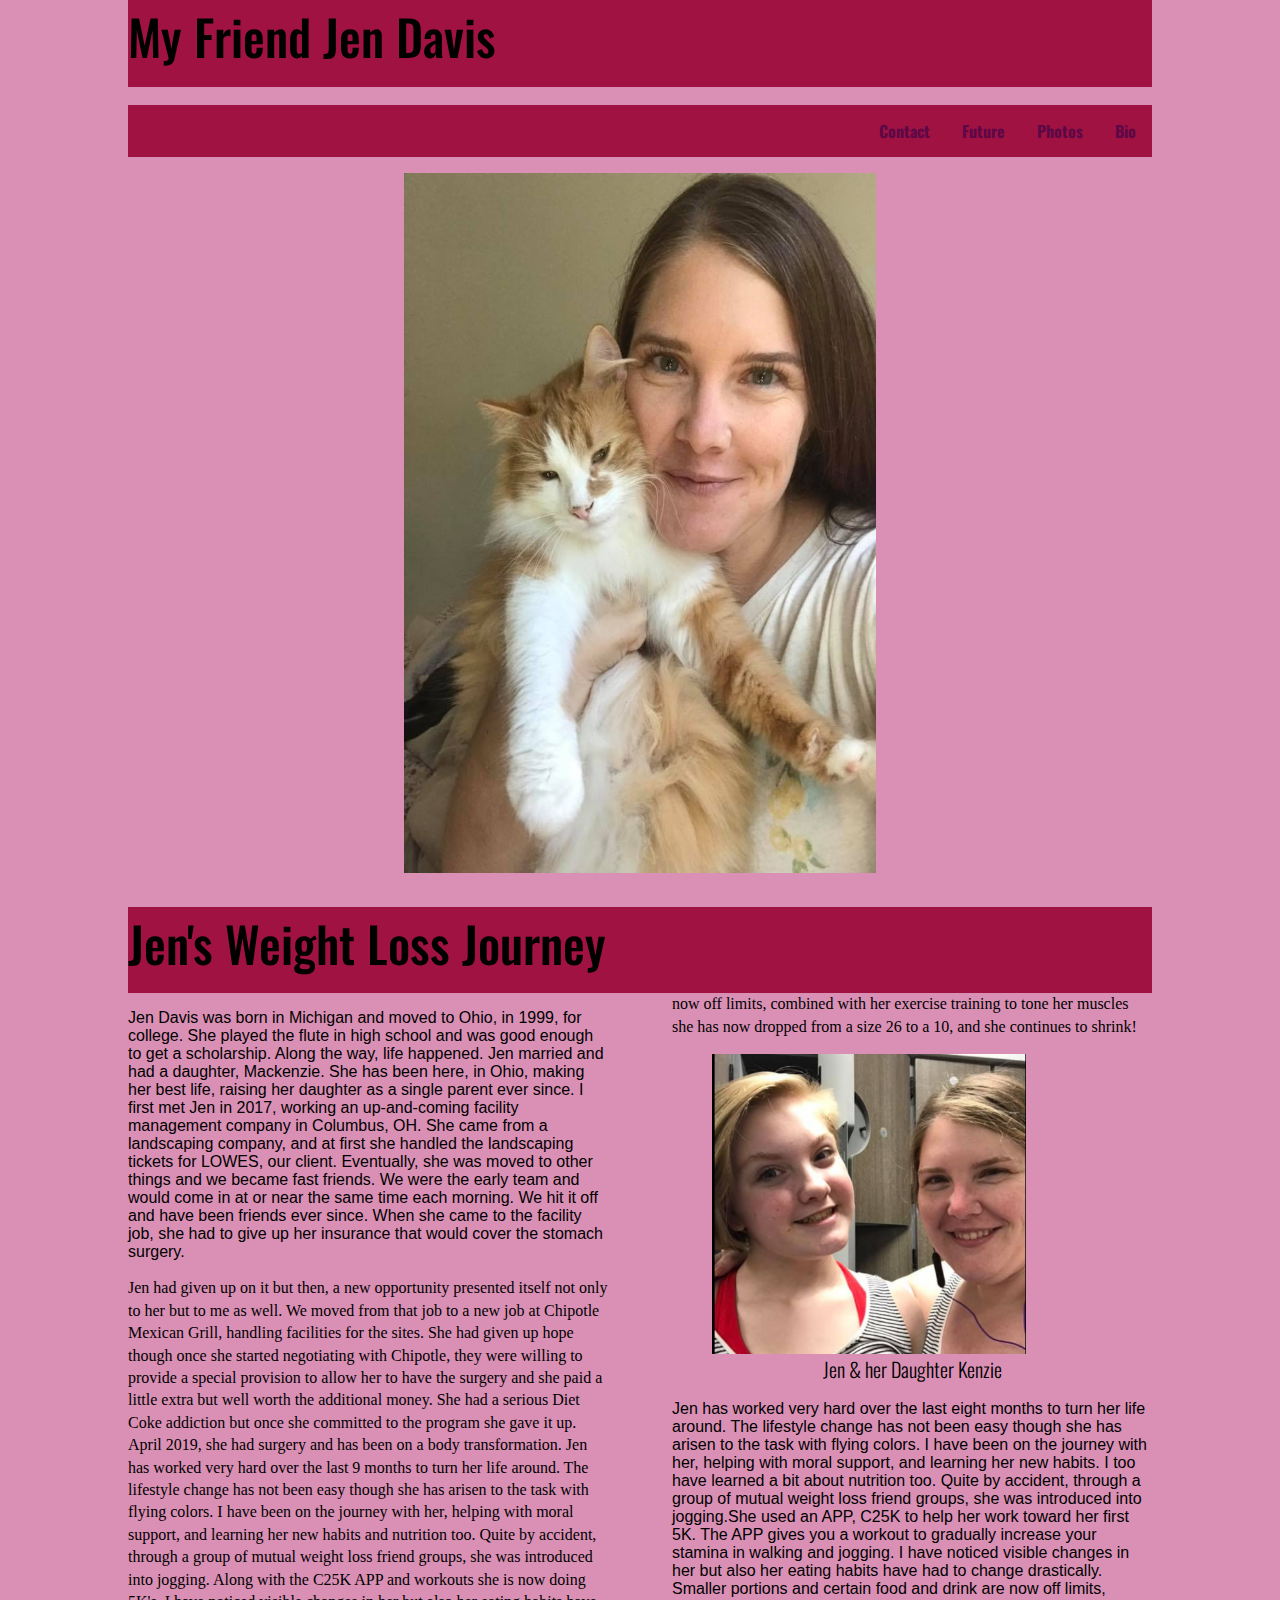
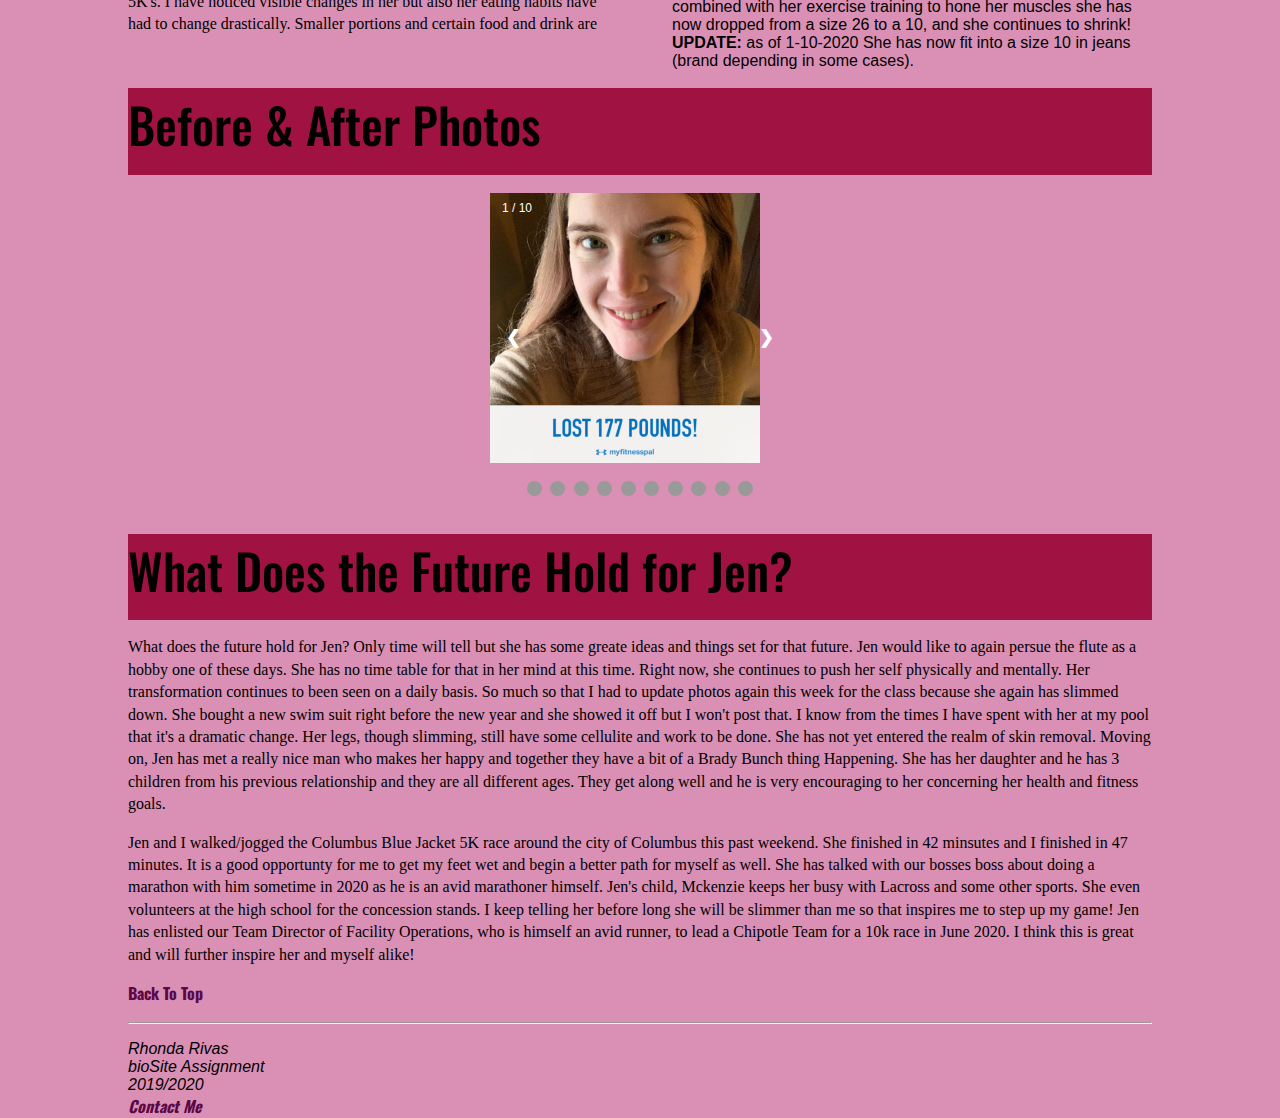
==== index.html @ 6d68bc7c "Update index.html" ====
<!DOCTYPE HTML>
<html lang="en-us">
<head>
<title>Jen Davis' Weight Loss Story</title>
<style>
      * {box-sizing: border-box}
      body {
      font-family: Verdana, sans-serif; 
      margin:0
      }
      .mySlides {display: none}
      img {vertical-align: middle;}
      .slideshow-container {
      max-width: 300px;
      position: relative;
      margin: auto;
      }
      /* Next & previous buttons */
      .prev, .next {
      cursor: pointer;
      position: absolute;
      top: 50%;
      width: auto;
      padding: 16px;
      margin-top: -22px;
      color: white;
      font-weight: bold;
      font-size: 18px;
      transition: 0.6s ease;
      border-radius: 0 3px 3px 0;
      user-select: none;
      }
      /* Position the "next button" to the right */
      .next {
      right: 0;
      border-radius: 3px 0 0 3px;
      }
      /* On hover, add a black background color with a little bit see-through */
      .prev:hover, .next:hover {
      background-color: rgba(0,0,0,0.8);
      }
      /* Caption text */
      .text {
      color: #ffffff;
      font-size: 15px;
      padding: 8px 12px;
      position: absolute;
      bottom: 8px;
      width: 100%;
      text-align: center;
      }
      /* Number text (1/3 etc) */
      .numbertext {
      color: #ffffff;
      font-size: 12px;
      padding: 8px 12px;
      position: absolute;
      top: 0;
      }
      /* The dots/bullets/indicators */
      .dot {
      cursor: pointer;
      height: 15px;
      width: 15px;
      margin: 0 2px;
      background-color: #999999;
      border-radius: 50%;
      display: inline-block;
      transition: background-color 2.6s ease;
      }
      .active, .dot:hover {
      background-color: #111111;
      }
      /* Fading animation */
      .fade {
      -webkit-animation-name: fade;
      -webkit-animation-duration: 5.0s;
      animation-name: fade;
      animation-duration: 3.0s;
      }
      @-webkit-keyframes fade {
      from {opacity: .4} 
      to {opacity: 1}
      }
      @keyframes fade {
      from {opacity: .4} 
      to {opacity: 1}
      }
      /* On smaller screens, decrease text size */
      @media only screen and (max-width: 300px) {
      .prev, .next,.text {font-size: 11px}
      }
ul {
  list-style-type: none;
  margin: 0;
  padding: 0;
  overflow: hidden;
  background-color: rgb(160, 18,65);
}

li {
  float: right;
}

li a {
  display: block;
  color: white;
  text-align: center;
  padding: 14px 16px;
  text-decoration: none;
}

li a:hover {
  background-color: rgb(218,144,181);
}
<ul>
  <li><a href="#intro">Bio</a></li>
  <li><a href="#photos">Photos</a></li>
  <li><a href="#future">Future</a></li>
  <li><a href="#contact">Contact</a></li>
</ul>
    </style>
<meta name="description"
content="Learning about Jen Davis" />
<meta name="keywords"
content="class project, my friend Jen Davis, weight loss journey" />
<meta name="robots"
content="nofollow" />
<meta name="author"
content="Rhonda Rivas" />
<link rel="stylesheet" href="style.css">
<link href="https://fonts.googleapis.com/css?family=Nanum+Gothic|Oswald|Quattrocento+Sans&display=swap" rel="stylesheet">
</head>
</body>
<div id="top">
	<div class="wrapper">
		<header>
	<h2>My Friend Jen Davis</h2>
	<br>
<ul>
  <li><a href="#intro">Bio</a></li>
  <li><a href="#photos">Photos</a></li>
  <li><a href="#future">Future</a></li>
  <li><a href="#contact">Contact</a></li>
</ul>
    <figure><img src="https://rhondarivas.github.io/biosite/jencat.jpg" alt="Jen and her cat Duncan" class="center" height="700">
		<br />
		</figure>
	<div id="intro">
	<p class="intro">
		<header>
			<h2>Jen's Weight Loss Journey</h2>			
		</header>
		<article>
			<p class="first"></p>
			Jen Davis was born in Michigan and moved to Ohio, in 1999, for college. 
She played the flute in high school and was good enough to get a scholarship. 
Along the way, life happened. Jen married and had a daughter, Mackenzie.
She has been here, in Ohio, making her best life, raising her daughter as a single parent ever since.
I first met Jen in 2017, working an up-and-coming facility management company in Columbus, OH. 
She came from a landscaping company, and at first she handled the landscaping tickets for LOWES, our client. 
Eventually, she was moved to other things and we became fast friends. 
We were the early team and would come in at or near the same time each morning. 
We hit it off and have been friends ever since. When she came to the facility job, she had to give up her insurance 
that would cover the stomach surgery.
</p>
<p>
Jen had given up on it but then, a new opportunity presented itself not only to her but to me as well.
We moved from that job to a new job at Chipotle Mexican Grill, handling facilities for the sites. 
She had given up hope though once she started negotiating with Chipotle, they were willing to provide a special provision to 
allow her to have the surgery and she paid a little extra but well worth the additional money. 
She had a serious Diet Coke addiction but once she committed to the program she gave it up. 
April 2019, she had surgery and has been on a body transformation. Jen has worked very hard over the last 9 months to turn her
life around. The lifestyle change has not been easy though she has
arisen to the task with flying colors. I have been on the journey with her, helping with moral support, 
and learning her new habits and nutrition too. Quite by accident, through a group of mutual weight loss
friend groups, she was introduced into jogging. Along with the C25K  APP and workouts she is now doing 5K's. 
I have noticed visible changes in her but also her eating habits have had to change drastically. 
Smaller portions and certain food and drink are now off limits, combined with her exercise training to tone her muscles 
she has now dropped from a size 26 to a 10, and she continues to shrink!

			<p></p>
			<p></p>
			<p></p>
			<figure><img src="https://rhondarivas.github.io/biosite/jenandkenzie.png" alt="Jen &amp; her daughter Kenzie" height="300" />
				<br />
				<figcaption>Jen &amp; her Daughter Kenzie</figcaption>
			</figure>
			Jen has worked very hard over the last eight months to turn her life around. The lifestyle change has not been easy though she has arisen to the task with flying colors. I have been on the journey with her, helping with moral support, and learning her new habits.
			I too have learned a bit about nutrition too. Quite by accident, through a group of mutual weight loss friend groups, she was introduced into jogging.She used an APP, C25K to help her work toward her first 5K. The APP gives you a workout to gradually increase your stamina in walking and jogging. I have noticed visible changes in her but also her eating habits have had to change drastically. 
			Smaller portions and certain food and drink are now off limits, combined with her exercise training to hone her muscles she has now dropped from a size 26 to a 10, and she continues to shrink! <b>UPDATE:</b> as of 1-10-2020 She has now fit into a size 10 in jeans (brand depending in some cases). 
			</article>
			<br>
<header>
<div id="photos">
	<h3>Before &amp; After Photos</h3>
</header>
<br>
 <div class="slideshow-container">
      <div class="mySlides fade">
        <div class="numbertext">1 / 10</div>
        <img src="https://rhondarivas.github.io/biosite/JenJan177.jpg" style="width:90%">
        <div class="text"></div>
      </div>
      <div class="mySlides fade">
        <div class="numbertext">2 / 10</div>
        <img src="https://rhondarivas.github.io/biosite/JenJan5.jpg" style="width:90%">
      </div>
      <div class="mySlides fade">
        <div class="numbertext">3 / 10</div>
        <img src="https://rhondarivas.github.io/biosite/JenJansize10.jpg" style="width:90%">
      </div>
<div class="mySlides fade">
        <div class="numbertext">4 / 10</div>
        <img src="https://rhondarivas.github.io/biosite/jen-latejan19.jpg" style="width:90%">
      </div>
<div class="mySlides fade">
        <div class="numbertext">5 / 10</div>
        <img src="https://rhondarivas.github.io/biosite/jen1yr.jpg" style="width:90%">
      </div>
<div class="mySlides fade">
        <div class="numbertext">6 / 10</div>
        <img src="https://rhondarivas.github.io/biosite/jenjeans.jpg" style="width:90%">
      </div>
<div class="mySlides fade">
        <div class="numbertext">7 / 10</div>
        <img src="https://rhondarivas.github.io/biosite/jenpumpkin.jpg" style="width:90%">
      </div>
<div class="mySlides fade">
        <div class="numbertext">8 / 10</div>
        <img src="https://rhondarivas.github.io/biosite/jenslimdown.jpg" style="width:90%">
      </div>
	  <div class="mySlides fade">
        <div class="numbertext">9 / 10</div>
        <img src="https://rhondarivas.github.io/biosite/cbj5k.jpg" style="width:90%">
	</div>
	<div class="mySlides fade">
        <div class="numbertext">10 / 10</div>
        <img src="https://rhondarivas.github.io/biosite/cbj5k2.jpg" style="width:90%">
	</div>
      <a class="prev" onclick="plusSlides(-1)">&#10094;</a>
      <a class="next" onclick="plusSlides(1)">&#10095;</a>
    </div>
    <br>
    <div style="text-align:center">
      <span class="dot" onclick="currentSlide(1)"></span> 
      <span class="dot" onclick="currentSlide(2)"></span> 
      <span class="dot" onclick="currentSlide(3)"></span>
      <span class="dot" onclick="currentSlide(4)"></span>
      <span class="dot" onclick="currentSlide(5)"></span>
      <span class="dot" onclick="currentSlide(6)"></span>
      <span class="dot" onclick="currentSlide(7)"></span>
      <span class="dot" onclick="currentSlide(8)"></span>
	  <span class="dot" onclick="currentSlide(9)"></span>
	  <span class="dot" onclick="currentSlide(10)"></span>
    </div>
    <script>
      var slideIndex = 0;
      showSlides();
      
      function showSlides() {
        var i;
        var slides = document.getElementsByClassName("mySlides");
        for (i = 0; i < slides.length; i++) {
          slides[i].style.display = "none"; 
        }
        slideIndex++;
        if (slideIndex > slides.length) {slideIndex = 1} 
        slides[slideIndex-1].style.display = "block"; 
        setTimeout(showSlides, 2000); // Change image every 4.5 seconds
      }
    </script>
<br>
	<p></p>
	<p></p>
<div id="future">
	<header>
		<h2>What Does the Future Hold for Jen?</h2>
	</header>
</p>
<p>What does the future hold for Jen? Only time will tell but she has some greate ideas and things set for that future. 
Jen would like to again persue the flute as a hobby one of these days. She has no time table for that in her mind at this time. 
Right now, she continues to push her self physically and mentally. Her transformation continues to been seen on a daily basis.
So much so that I had to update photos again this week for the class because she again has slimmed down. 
She bought a new swim suit right before the new year and she showed it off but I won't post that. 
I know from the times I have spent with her at my pool that it's a dramatic change. 
Her legs, though slimming, still have some cellulite and work to be done. 
She has not yet entered the realm of skin removal. 
Moving on, Jen has met a really nice man who makes her happy and together they have a bit of a Brady Bunch thing Happening. 
She has her daughter and he has 3 children from his previous relationship and they are all different ages. 
They get along well and he is very encouraging to her concerning her health and fitness goals.</p>
<p>Jen and I walked/jogged the Columbus Blue Jacket 5K race around the city of Columbus this past weekend. 
She finished in 42 minsutes and I finished in 47 minutes.
	</ br>	
It is a good opportunty for me to get my feet wet and begin a better path for myself as well. 
She has talked with our bosses boss about doing a marathon with him sometime in 2020 as he is an avid marathoner himself. 
Jen's child, Mckenzie keeps her busy with Lacross and some other sports. 
She even volunteers at the high school for the concession stands. 
I keep telling her before long she will be slimmer than me so that inspires me to step up my game! 
Jen has enlisted our Team Director of Facility Operations, who is himself an avid runner, to lead a Chipotle Team for a 10k race in June 2020. 
I think this is great and will further inspire her and myself alike!<p>
	<a href="#top">Back To Top</a>
<div id="contact">
   <hr>
		<p></p>
		<p></p>
   <footer>
	<address>
		Rhonda Rivas <br>
		bioSite Assignment<br>
		2019/2020<br>
		
		<a href="mailto:rhrivas@my365.bellevue.edu">Contact Me</a>
		</address>
   </footer>
  </body>

  </html>
---- style.css ----
html {
  font-size: 16px;
}

body {
  background-color: rgb(218, 144, 181);
  opacity: 100;
}

p {
  font-family: "Times New Roman", Georgia, 'Quattrocento', serif;
  font-weight: 400;
  line-height: 1.4em;
}

.center {
  display: block;
  margin-left: auto;
  margin-right: auto;
  width: 50%;
}
article {
  column-count: 2;
  column-width: 300px;
  column-gap: 4em;
}

h1 {
  font-family: 'Oswald', Verdana, Arial, sans-serif;
  font-weight: 700;
  text-transform: uppercase;
  font-size: 4.815em;
  padding-bottom: .5em;
  margin: 0px;
  background-color: rgb(160, 18, 65);
}
h2 {
  font-family: 'Oswald', Verdana, Arial, sans-serif;
  font-weight: 500;
  font-size: 3.052em;
  padding-bottom: .3em;
  margin: 0px;
  background-color: rgba(160, 18, 65);
}
h3 {
  font-family: 'Oswald', Verdana, Arial, sans-serif;
  font-weight: 500;
  font-size: 3.052em;
  padding-bottom: .3em;
  margin: 0px;
  background-color: rgba(160, 18, 65);
}

img.align-left {
  float: left;
  margin-left: 8px;}
}
address {
  font-family: "Times New Roman", Georgia, 'Quattrocento', serif;
  font-size: .8em;
}

a {
  padding-top: .5em;
  font-weight: bold;
  font-size: 1em;
}

/* unvisited link */
a:link {
  color: rgb(92, 8, 71);
}

/* visited link */
a:visited {
  color: black;
}

/* mouse over link */
a:hover {
  color: white;
}

/* selected link */
a:active {
  color: blue;
}

a {
  font-family: 'Oswald', Verdana, Arial, sans-serif;
  text-decoration: none;
}

figcaption {
  font-family: 'Oswald', Verdana, Arial, sans-serif;
  font-weight: 300;
  font-size: 1.25em;
  text-align: center;
}
        /* style to set body of page */ 
        body { 
            width:80%;  
            margin:auto; 
        }
.gallery {
    width:80%;
    display:flex;
    flex-flow: row wrap;
  }
  .box {
    flex-basis: 30%;
    width: 50%;
    padding: 8px;
    margin: 8px;
    box-shadow: 1px 1px 10px 1px purple; 
}
.text {
    text-align:center;
    margin-top:5px;

}
.image:hover {
    border- 3px solid pink;
}
/* media query used here */
@media only screen and (max-width: 300px)
    .box 
    flex-basis: 80%;
    }
}
@media only screen and (max-width:300px)
    .box {
        flex-basis:40%;
    }
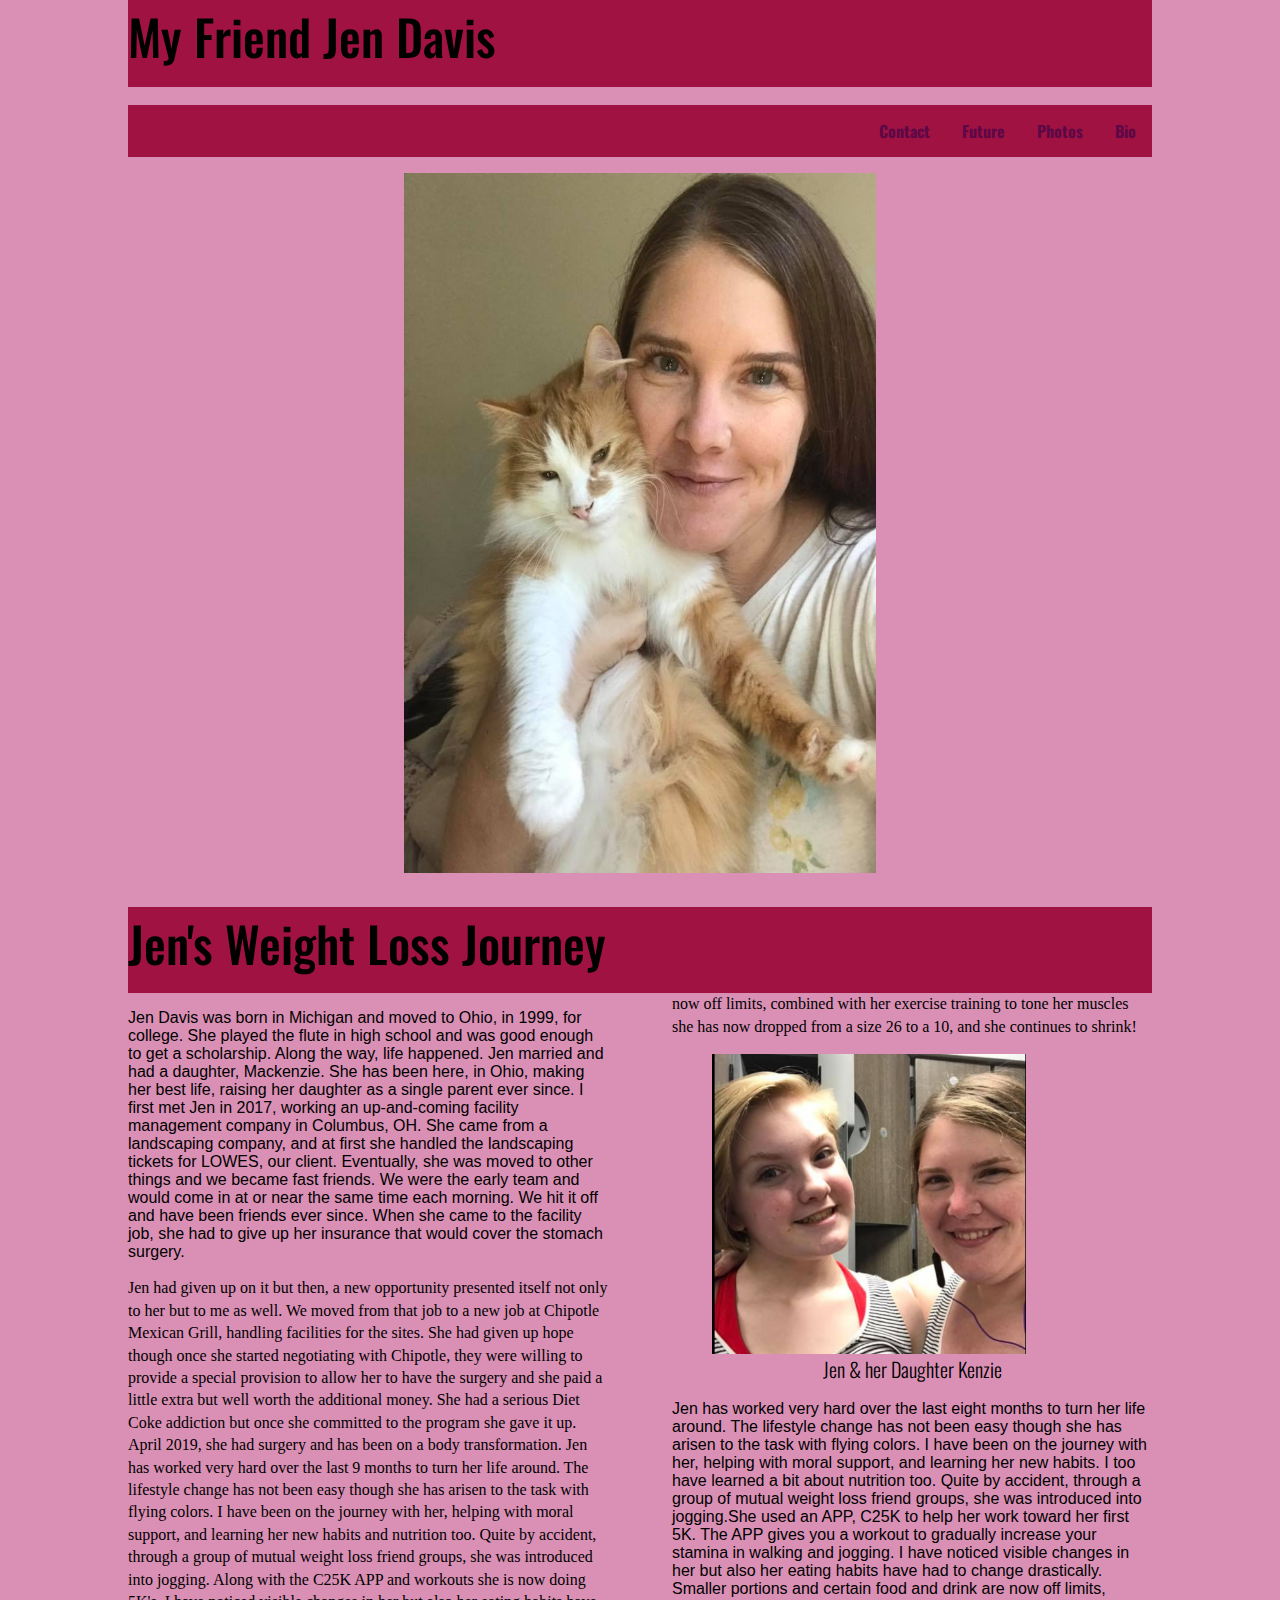
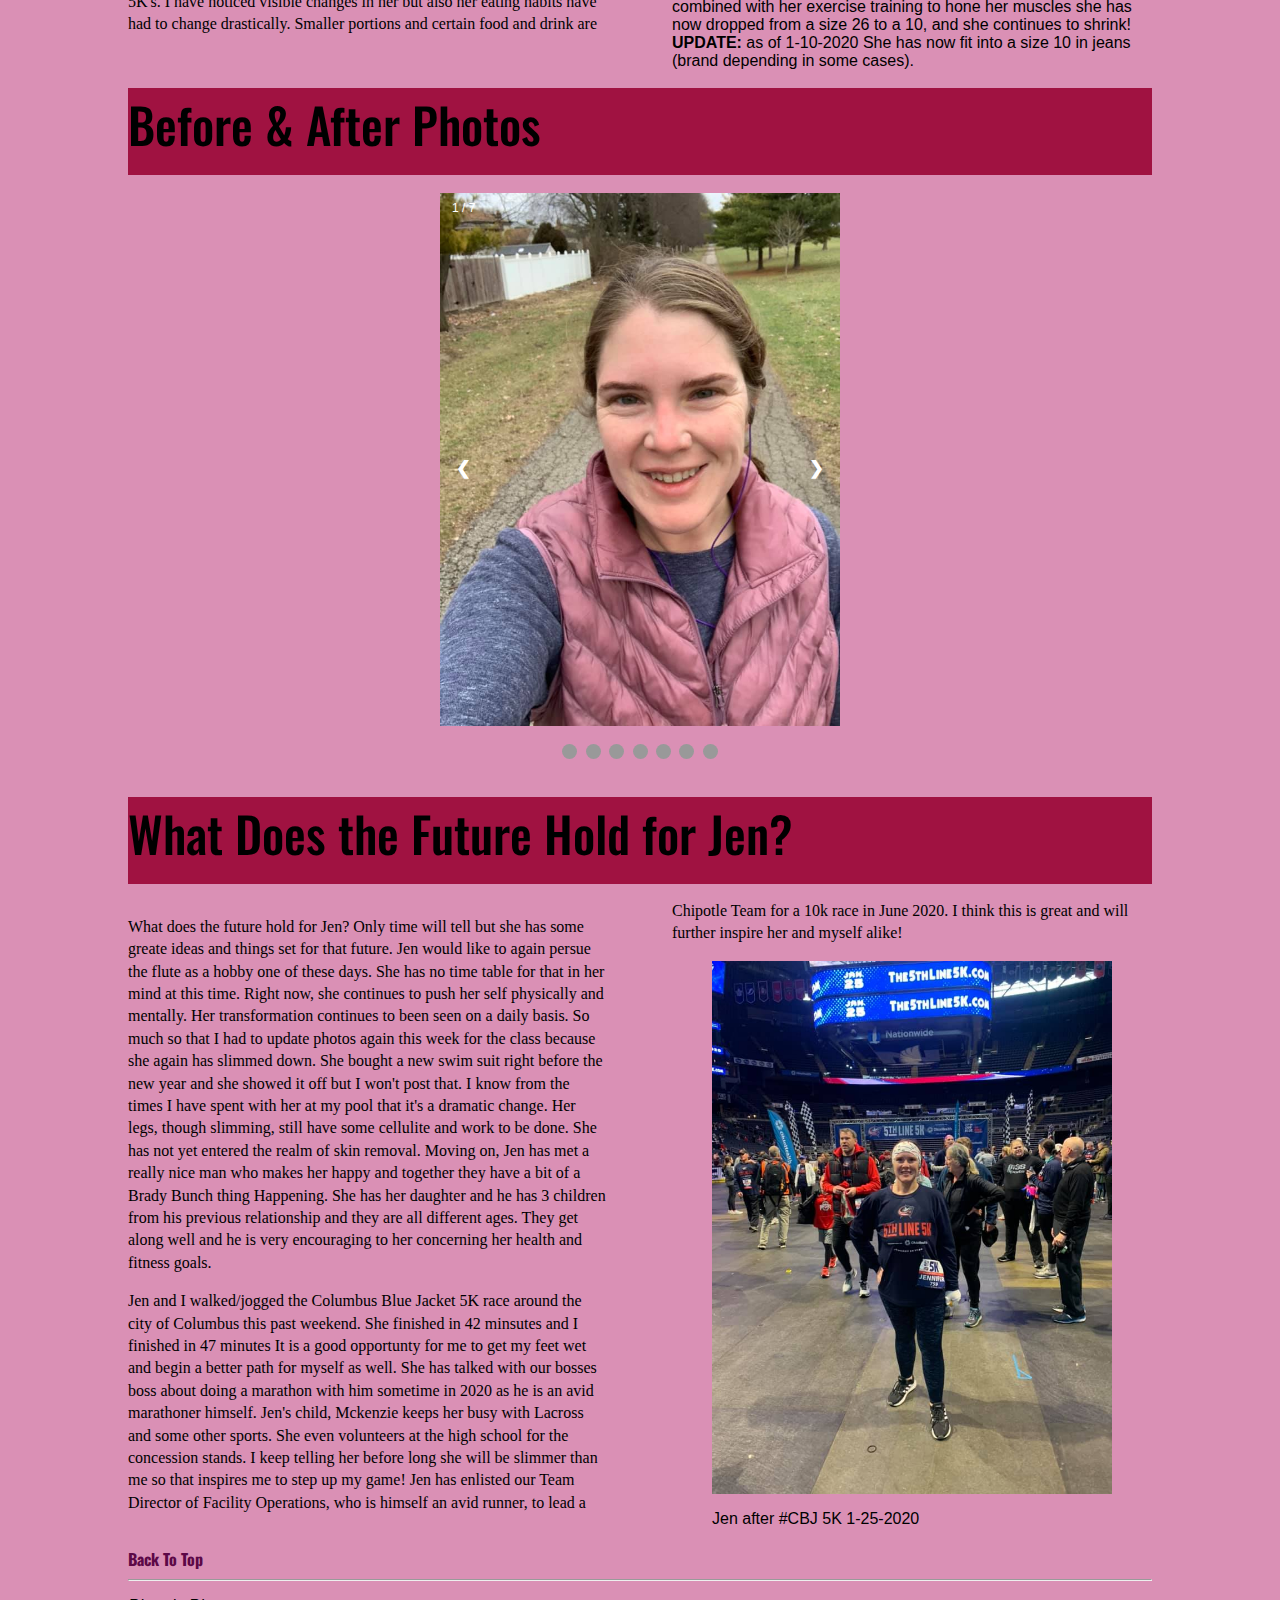
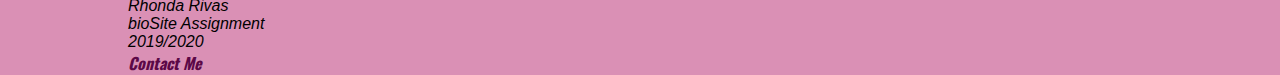
==== commit a0f5dd78: "Update index.html" ====
--- a/index.html
+++ b/index.html
@@ -11,7 +11,7 @@
       .mySlides {display: none}
       img {vertical-align: middle;}
       .slideshow-container {
-      max-width: 300px;
+      max-width: 400px;
       position: relative;
       margin: auto;
       }
@@ -74,9 +74,9 @@
       /* Fading animation */
       .fade {
       -webkit-animation-name: fade;
-      -webkit-animation-duration: 5.0s;
+      -webkit-animation-duration: 10.0s;
       animation-name: fade;
-      animation-duration: 3.0s;
+      animation-duration: 4.0s;
       }
       @-webkit-keyframes fade {
       from {opacity: .4} 
@@ -198,46 +198,34 @@
 <br>
  <div class="slideshow-container">
       <div class="mySlides fade">
-        <div class="numbertext">1 / 10</div>
-        <img src="https://rhondarivas.github.io/biosite/JenJan177.jpg" style="width:90%">
-        <div class="text"></div>
+        <div class="numbertext">1 / 7</div>
+        <img src="https://rhondarivas.github.io/biosite/JenJan5.jpg" style="width:100%">
       </div>
       <div class="mySlides fade">
-        <div class="numbertext">2 / 10</div>
-        <img src="https://rhondarivas.github.io/biosite/JenJan5.jpg" style="width:90%">
-      </div>
-      <div class="mySlides fade">
-        <div class="numbertext">3 / 10</div>
-        <img src="https://rhondarivas.github.io/biosite/JenJansize10.jpg" style="width:90%">
+        <div class="numbertext">2 / 7</div>
+        <img src="https://rhondarivas.github.io/biosite/JenJansize10.jpg" style="width:100%">
       </div>
 <div class="mySlides fade">
-        <div class="numbertext">4 / 10</div>
-        <img src="https://rhondarivas.github.io/biosite/jen-latejan19.jpg" style="width:90%">
+        <div class="numbertext">3 / 7</div>
+        <img src="https://rhondarivas.github.io/biosite/jen-latejan19.jpg" style="width:120%">
       </div>
 <div class="mySlides fade">
-        <div class="numbertext">5 / 10</div>
-        <img src="https://rhondarivas.github.io/biosite/jen1yr.jpg" style="width:90%">
+        <div class="numbertext">4 / 7</div>
+        <img src="https://rhondarivas.github.io/biosite/jen1yr.jpg" style="width:120%">
       </div>
 <div class="mySlides fade">
-        <div class="numbertext">6 / 10</div>
-        <img src="https://rhondarivas.github.io/biosite/jenjeans.jpg" style="width:90%">
+        <div class="numbertext">5 / 7</div>
+        <img src="https://rhondarivas.github.io/biosite/jenpumpkin.jpg" style="width:95%">
       </div>
 <div class="mySlides fade">
-        <div class="numbertext">7 / 10</div>
-        <img src="https://rhondarivas.github.io/biosite/jenpumpkin.jpg" style="width:90%">
-      </div>
-<div class="mySlides fade">
-        <div class="numbertext">8 / 10</div>
-        <img src="https://rhondarivas.github.io/biosite/jenslimdown.jpg" style="width:90%">
+        <div class="numbertext">6 / 7</div>
+        <img src="https://rhondarivas.github.io/biosite/jenslimdown.jpg" style="width:120%">
       </div>
 	  <div class="mySlides fade">
-        <div class="numbertext">9 / 10</div>
-        <img src="https://rhondarivas.github.io/biosite/cbj5k.jpg" style="width:90%">
+        <div class="numbertext">7 / 7</div>
+        <img src="https://rhondarivas.github.io/biosite/cbj5k.jpg" style="width:100%">
 	</div>
-	<div class="mySlides fade">
-        <div class="numbertext">10 / 10</div>
-        <img src="https://rhondarivas.github.io/biosite/cbj5k2.jpg" style="width:90%">
-	</div>
+	
       <a class="prev" onclick="plusSlides(-1)">&#10094;</a>
       <a class="next" onclick="plusSlides(1)">&#10095;</a>
     </div>
@@ -250,9 +238,8 @@
       <span class="dot" onclick="currentSlide(5)"></span>
       <span class="dot" onclick="currentSlide(6)"></span>
       <span class="dot" onclick="currentSlide(7)"></span>
-      <span class="dot" onclick="currentSlide(8)"></span>
-	  <span class="dot" onclick="currentSlide(9)"></span>
-	  <span class="dot" onclick="currentSlide(10)"></span>
+	  
+
     </div>
     <script>
       var slideIndex = 0;
@@ -278,7 +265,7 @@
 		<h2>What Does the Future Hold for Jen?</h2>
 	</header>
 </p>
-<p>What does the future hold for Jen? Only time will tell but she has some greate ideas and things set for that future. 
+<article><p>What does the future hold for Jen? Only time will tell but she has some greate ideas and things set for that future. 
 Jen would like to again persue the flute as a hobby one of these days. She has no time table for that in her mind at this time. 
 Right now, she continues to push her self physically and mentally. Her transformation continues to been seen on a daily basis.
 So much so that I had to update photos again this week for the class because she again has slimmed down. 
@@ -290,8 +277,7 @@
 She has her daughter and he has 3 children from his previous relationship and they are all different ages. 
 They get along well and he is very encouraging to her concerning her health and fitness goals.</p>
 <p>Jen and I walked/jogged the Columbus Blue Jacket 5K race around the city of Columbus this past weekend. 
-She finished in 42 minsutes and I finished in 47 minutes.
-	</ br>	
+She finished in 42 minsutes and I finished in 47 minutes	
 It is a good opportunty for me to get my feet wet and begin a better path for myself as well. 
 She has talked with our bosses boss about doing a marathon with him sometime in 2020 as he is an avid marathoner himself. 
 Jen's child, Mckenzie keeps her busy with Lacross and some other sports. 
@@ -299,6 +285,11 @@
 I keep telling her before long she will be slimmer than me so that inspires me to step up my game! 
 Jen has enlisted our Team Director of Facility Operations, who is himself an avid runner, to lead a Chipotle Team for a 10k race in June 2020. 
 I think this is great and will further inspire her and myself alike!<p>
+	
+	<figure><img src="https://rhondarivas.github.io/biosite/cbj5k2.jpg" width="400" /></figure>
+	<figure caption> Jen after #CBJ 5K 1-25-2020</figurecaption>
+	</article>
+		<br>
 	<a href="#top">Back To Top</a>
 <div id="contact">
    <hr>
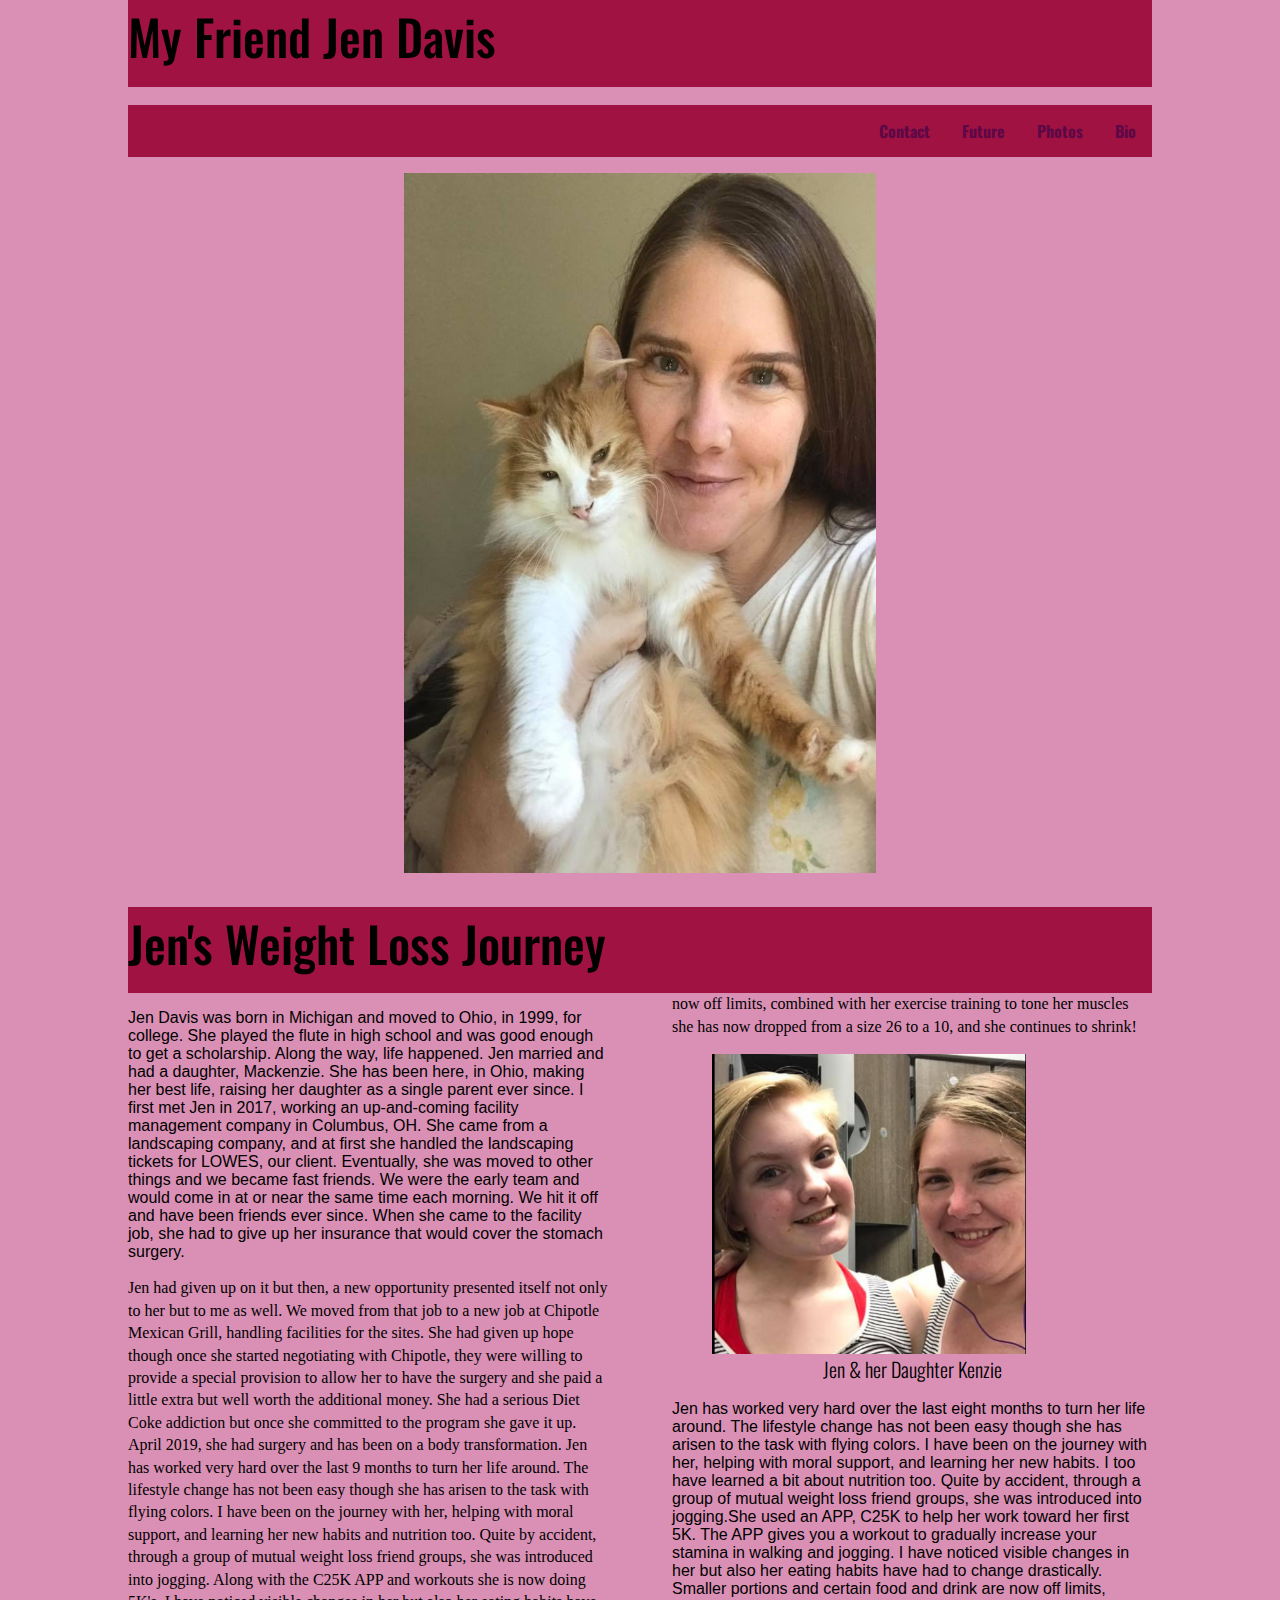
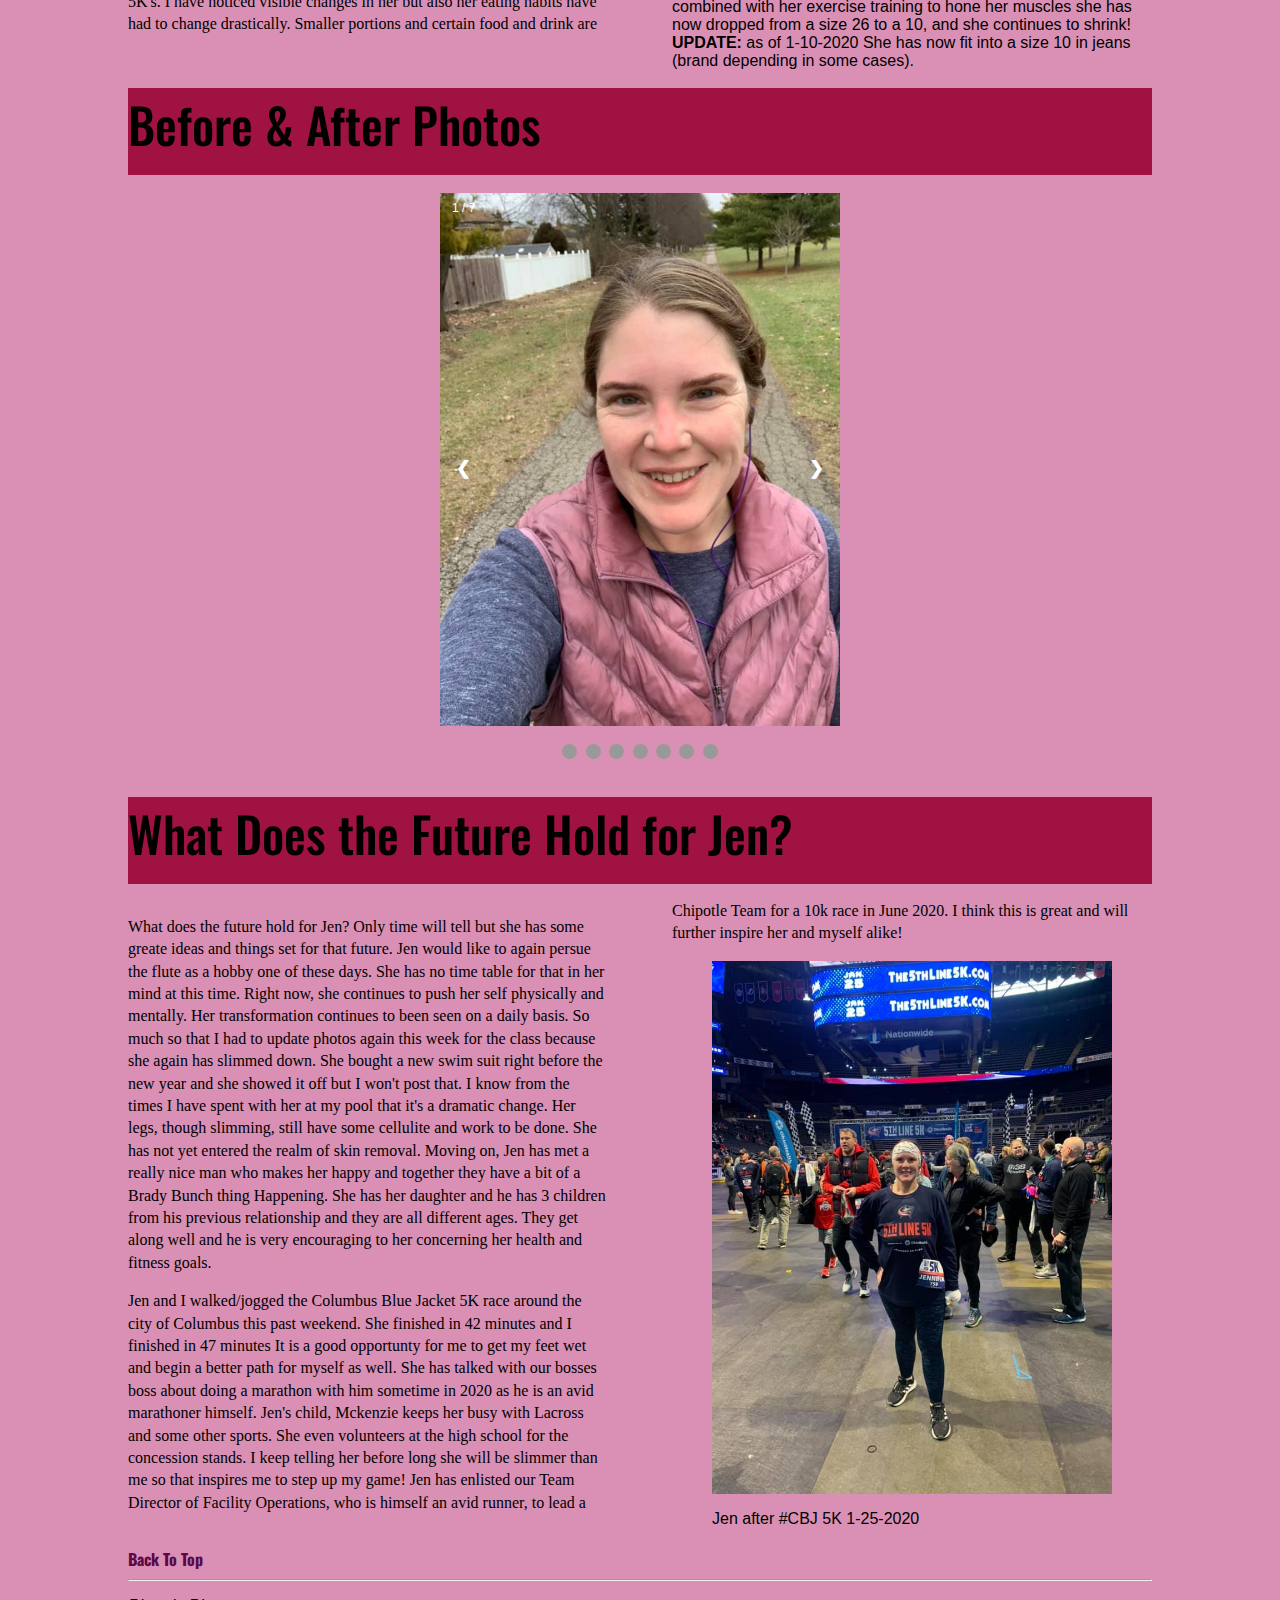
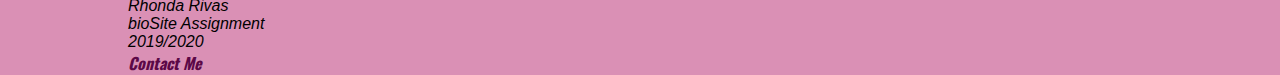
==== commit 3dbbfcdc: "Update index.html" ====
--- a/index.html
+++ b/index.html
@@ -277,7 +277,7 @@
 She has her daughter and he has 3 children from his previous relationship and they are all different ages. 
 They get along well and he is very encouraging to her concerning her health and fitness goals.</p>
 <p>Jen and I walked/jogged the Columbus Blue Jacket 5K race around the city of Columbus this past weekend. 
-She finished in 42 minsutes and I finished in 47 minutes	
+She finished in 42 minutes and I finished in 47 minutes	
 It is a good opportunty for me to get my feet wet and begin a better path for myself as well. 
 She has talked with our bosses boss about doing a marathon with him sometime in 2020 as he is an avid marathoner himself. 
 Jen's child, Mckenzie keeps her busy with Lacross and some other sports. 
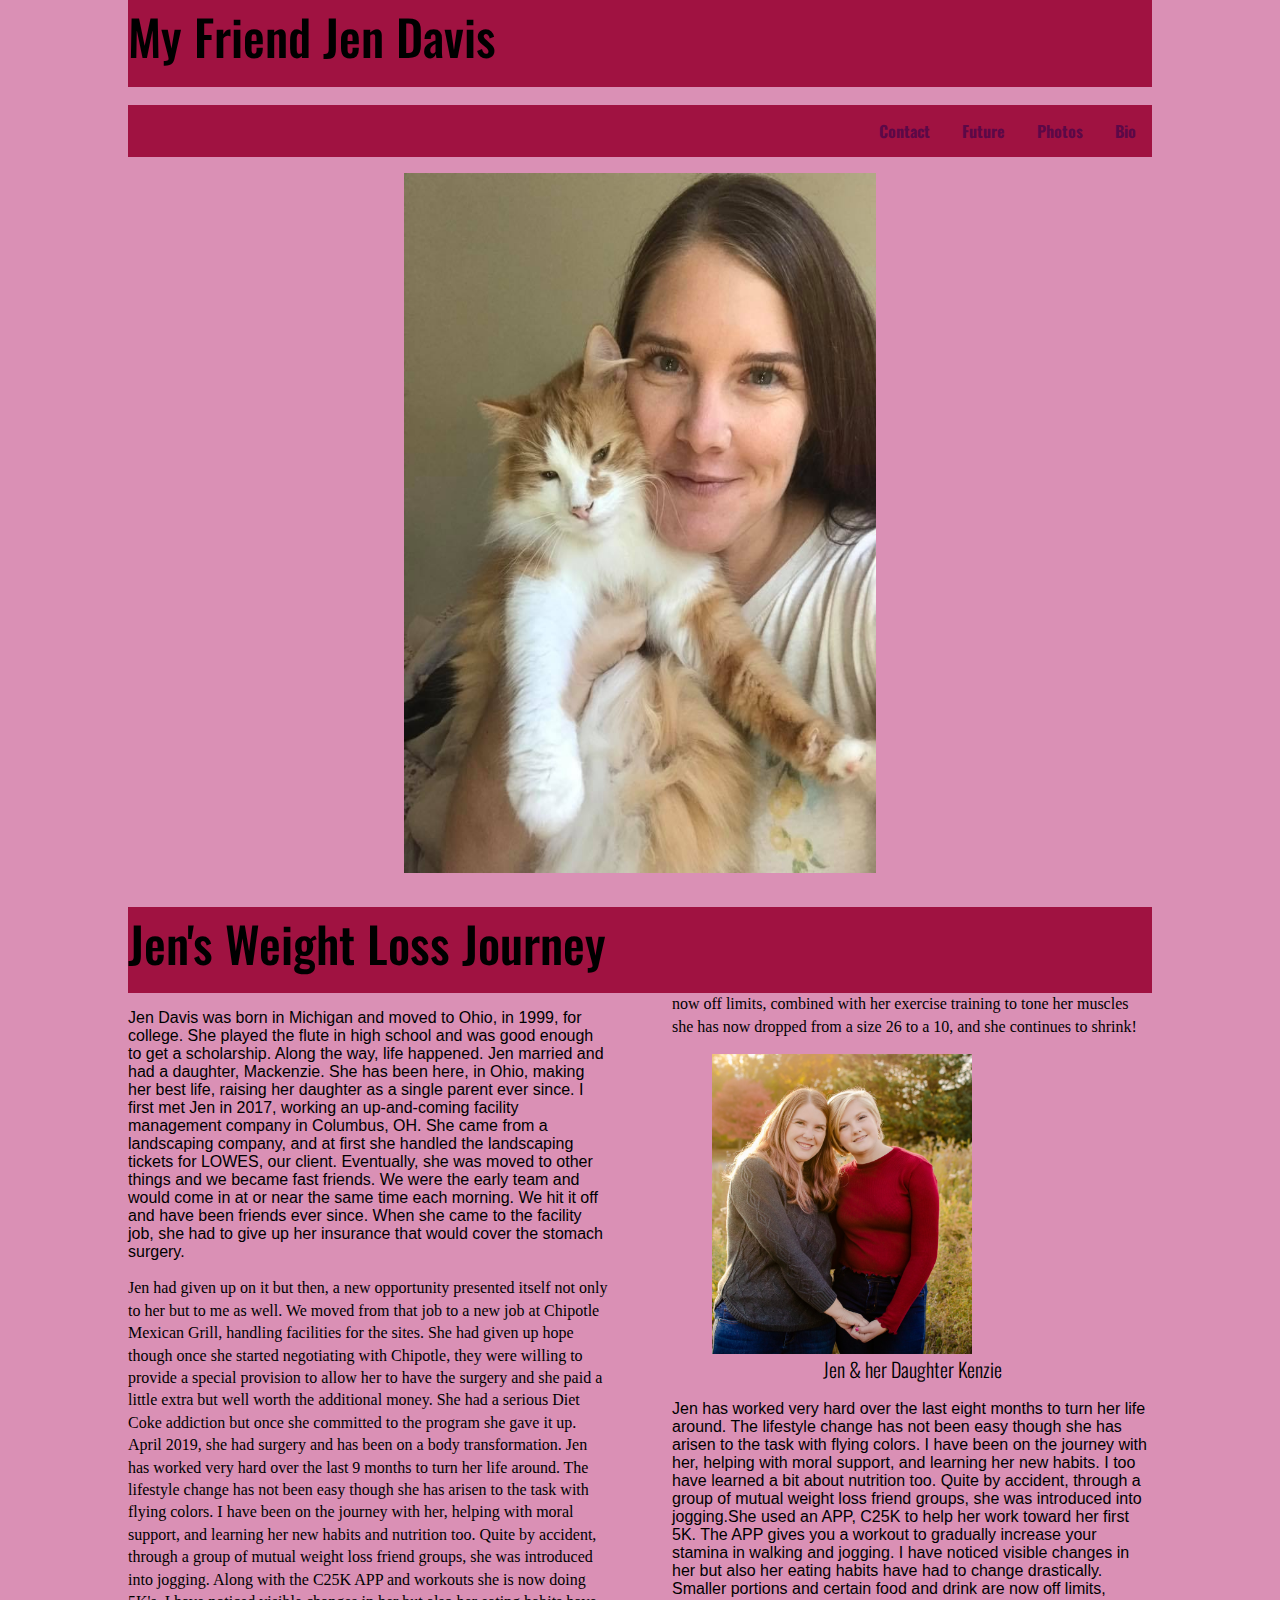
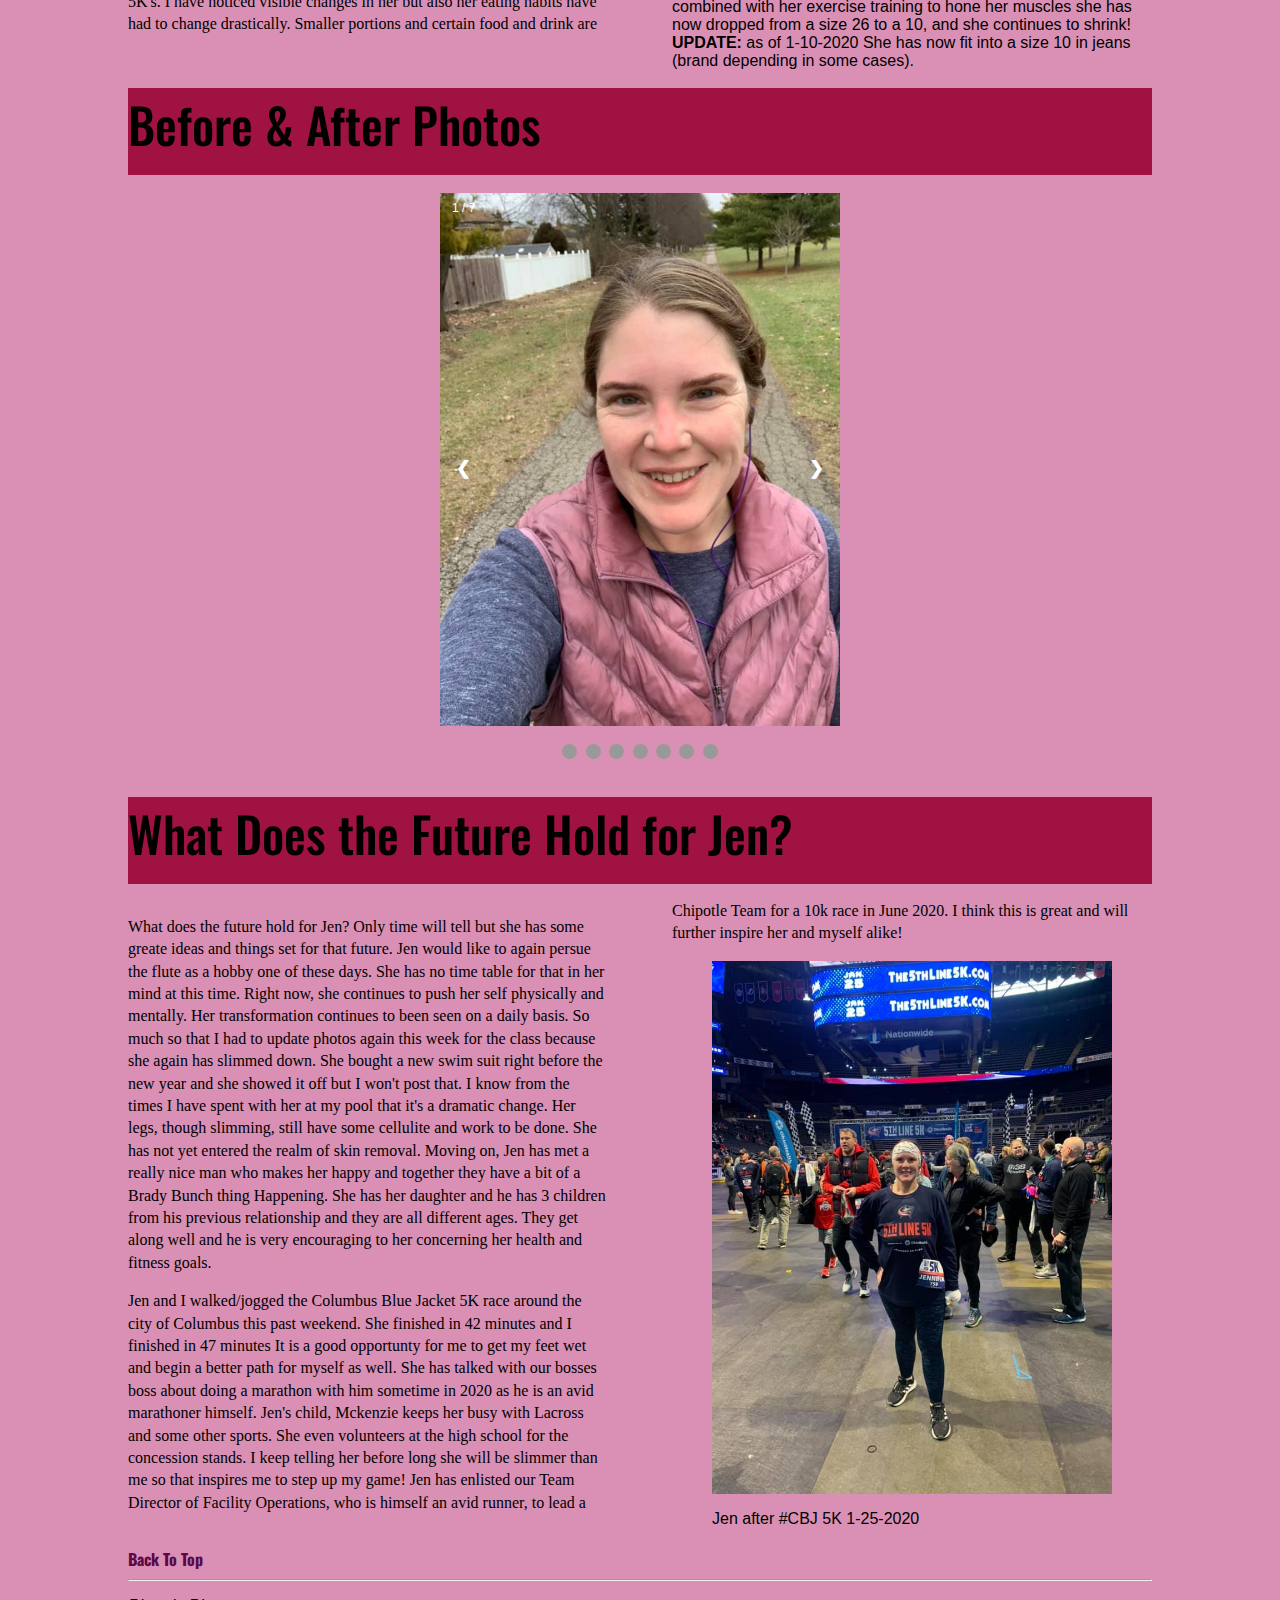
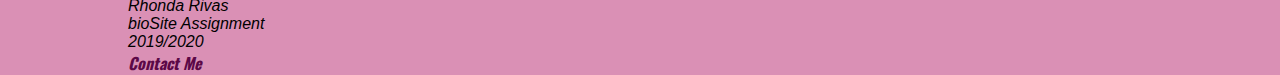
==== commit 24b1be50: "Update index.html" ====
--- a/index.html
+++ b/index.html
@@ -182,7 +182,7 @@
 			<p></p>
 			<p></p>
 			<p></p>
-			<figure><img src="https://rhondarivas.github.io/biosite/jenandkenzie.png" alt="Jen &amp; her daughter Kenzie" height="300" />
+			<figure><img src="https://rhondarivas.github.io/biosite/jenkenzie.png" alt="Jen &amp; her daughter Kenzie" height="300" />
 				<br />
 				<figcaption>Jen &amp; her Daughter Kenzie</figcaption>
 			</figure>
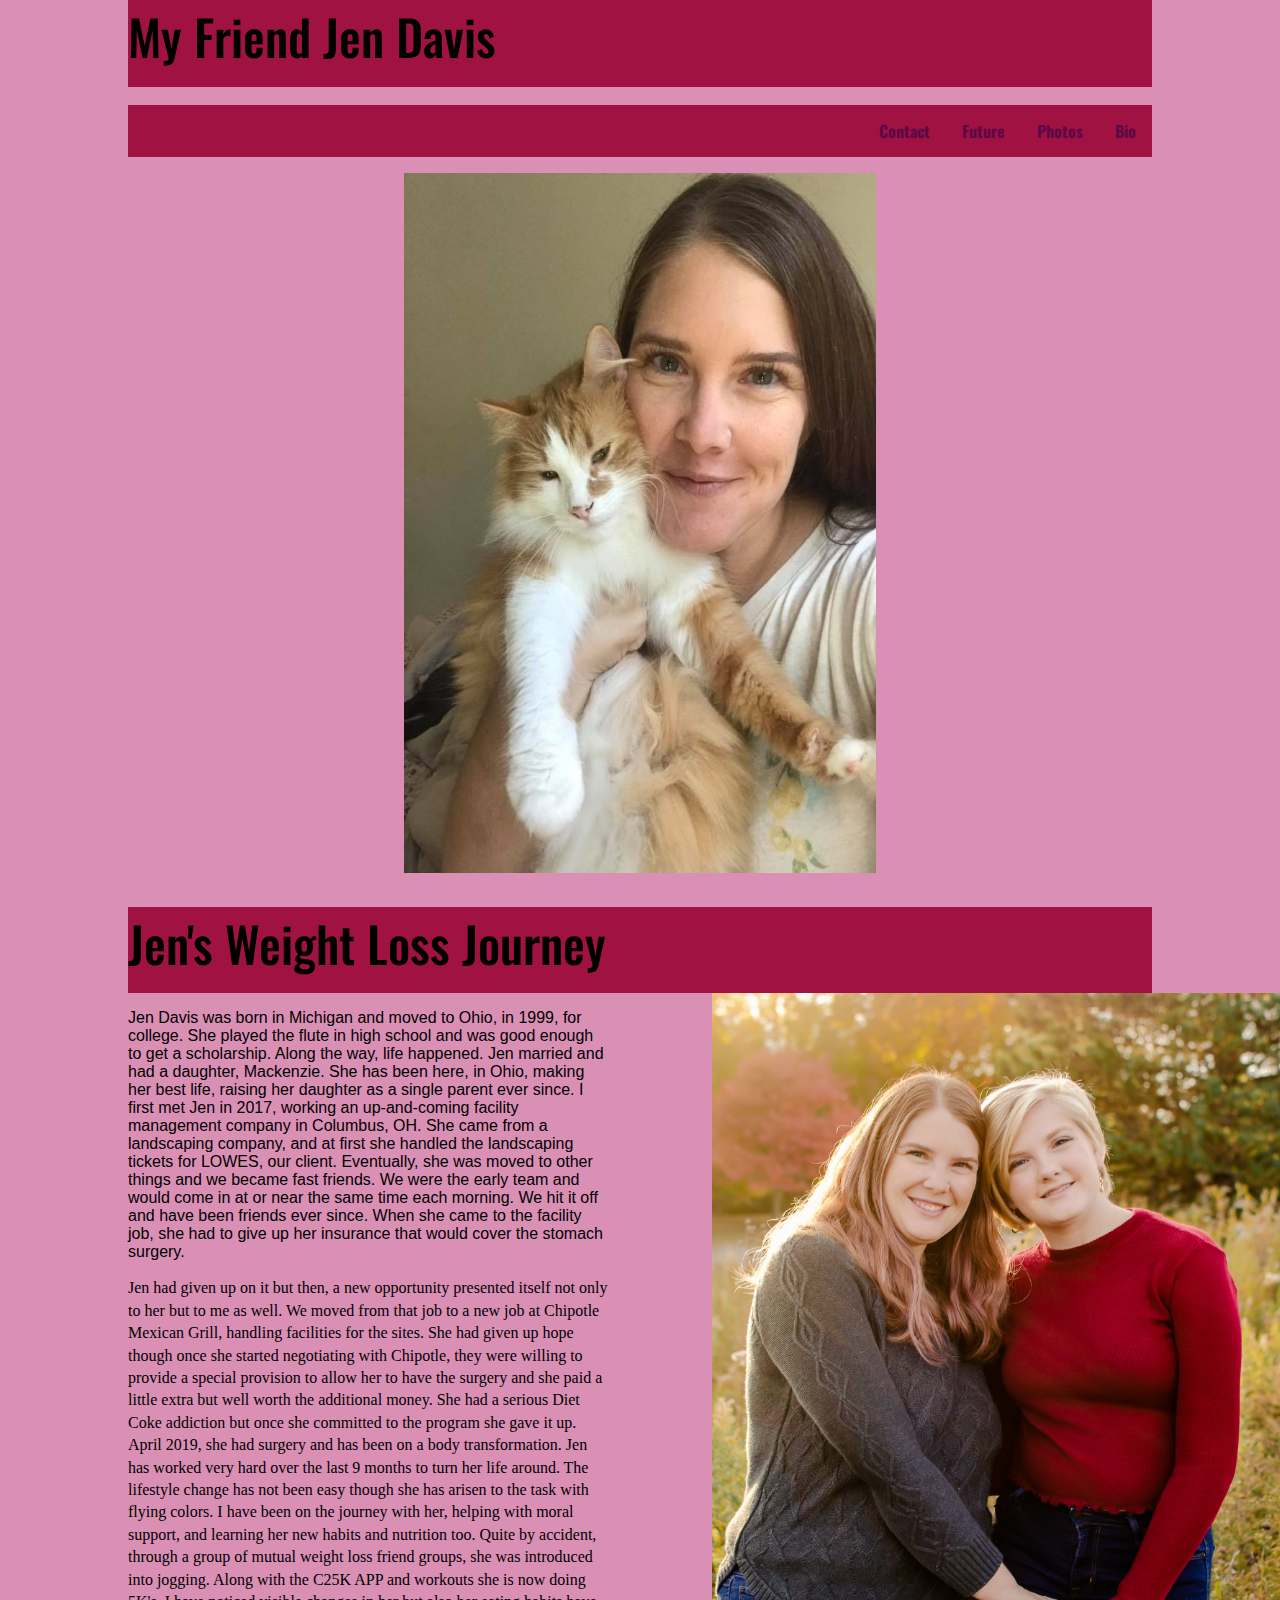
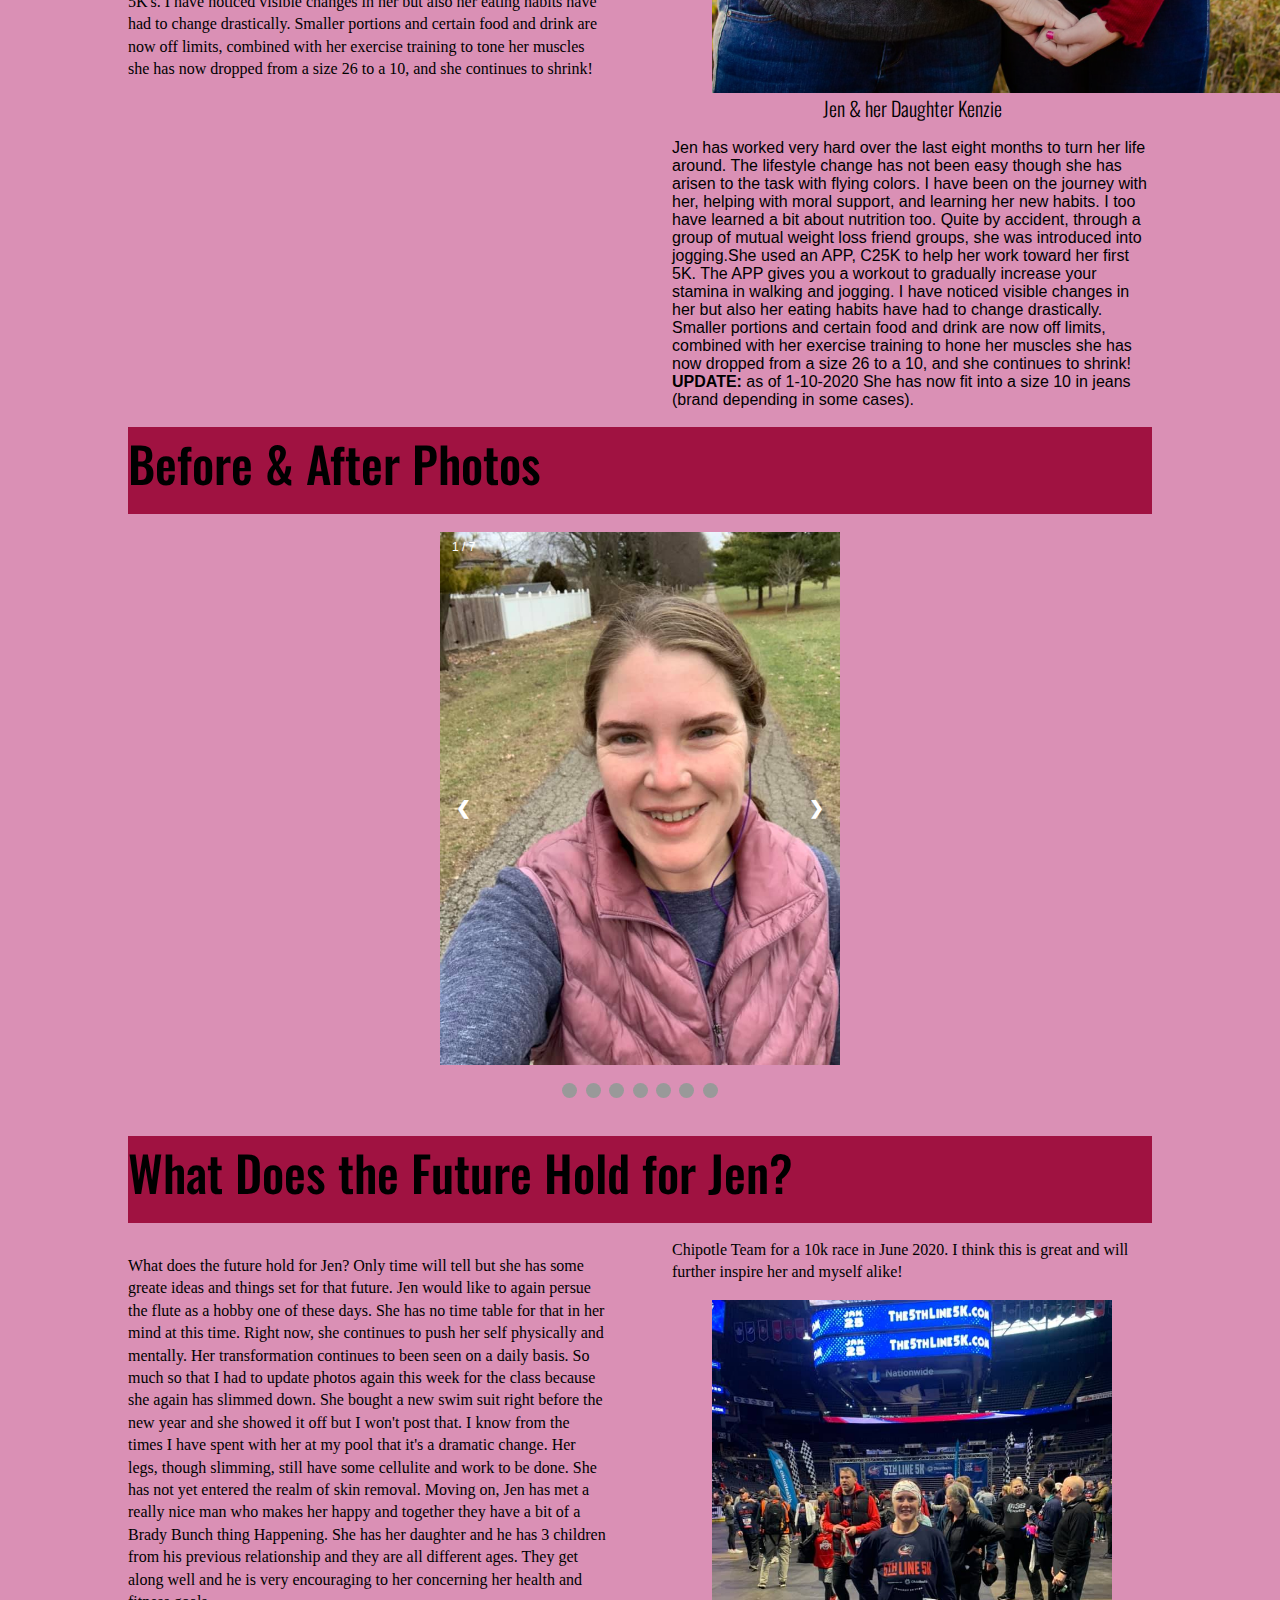
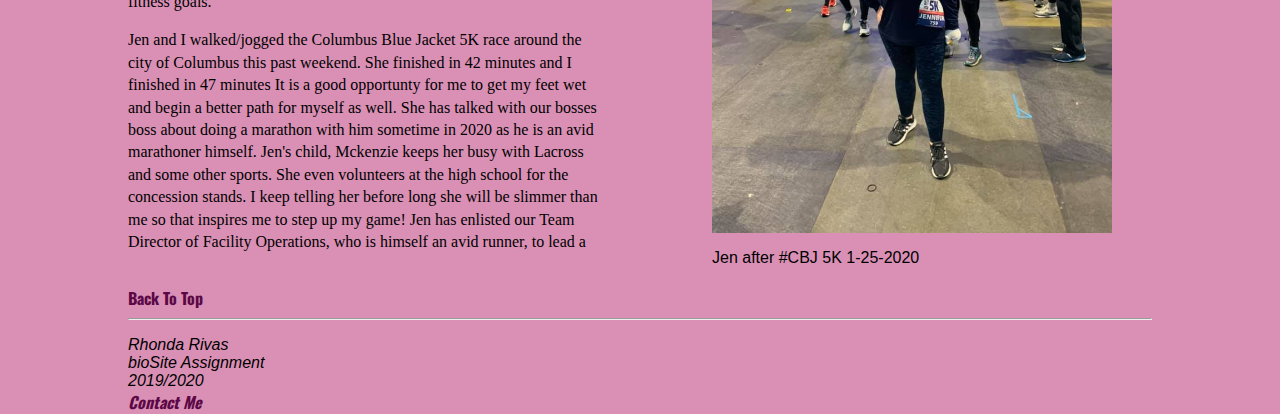
==== commit 23c251a0: "Update index.html" ====
--- a/index.html
+++ b/index.html
@@ -182,7 +182,7 @@
 			<p></p>
 			<p></p>
 			<p></p>
-			<figure><img src="https://rhondarivas.github.io/biosite/jenkenzie.png" alt="Jen &amp; her daughter Kenzie" height="300" />
+			<figure><img src="https://rhondarivas.github.io/biosite/jenkenzie.png" alt="Jen &amp; her daughter Kenzie" height="700" />
 				<br />
 				<figcaption>Jen &amp; her Daughter Kenzie</figcaption>
 			</figure>
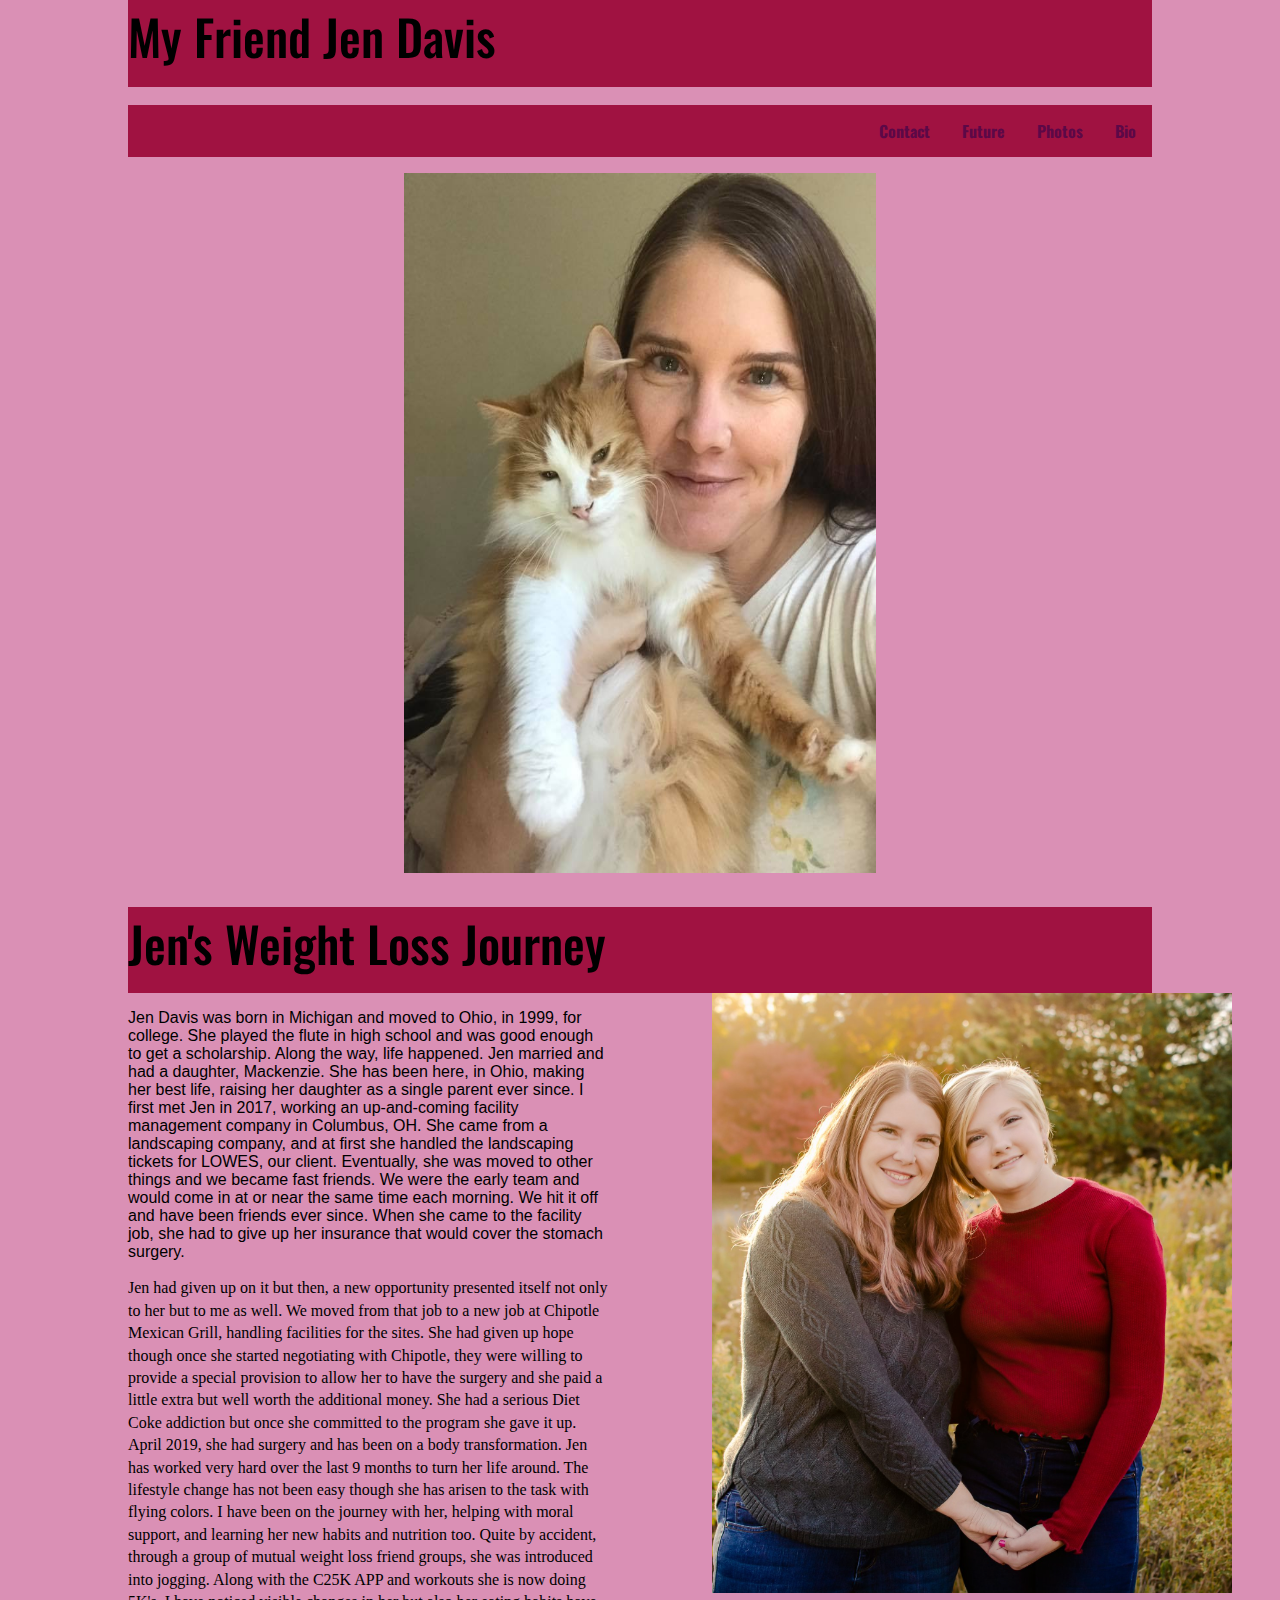
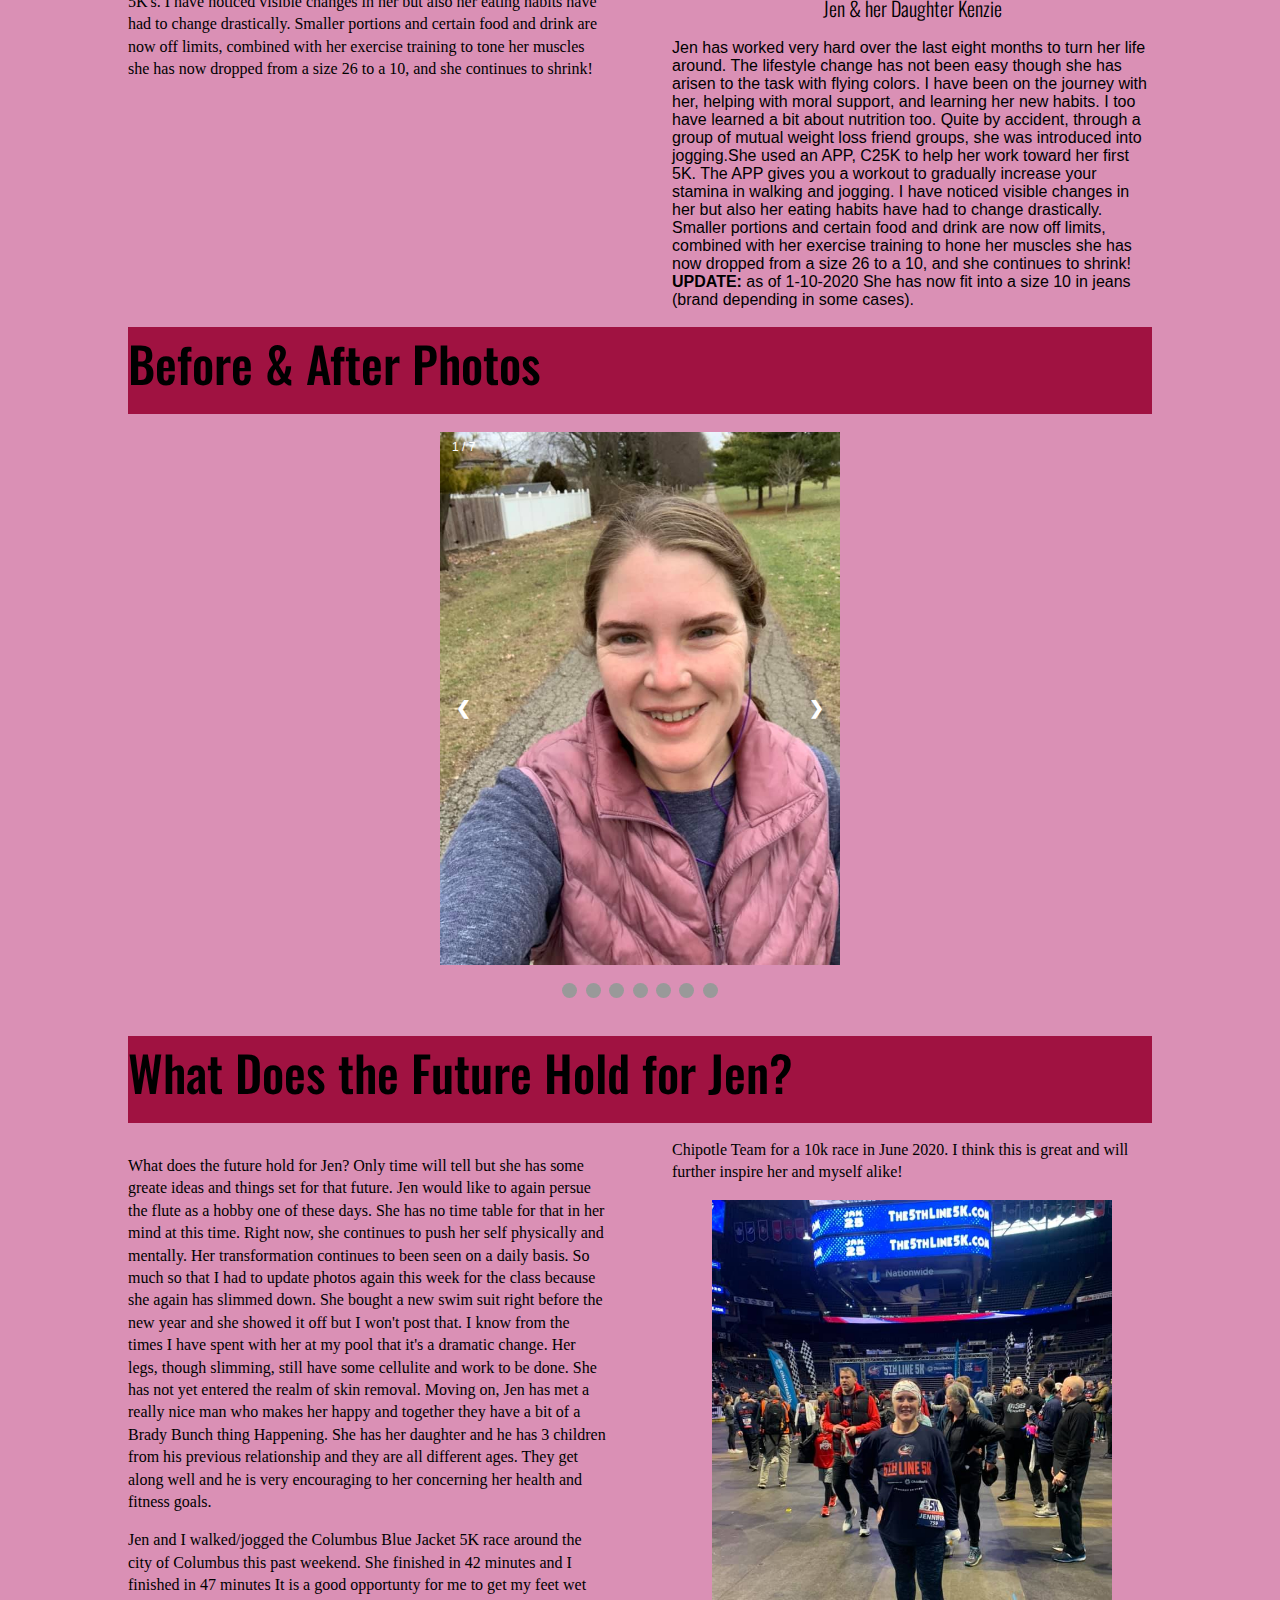
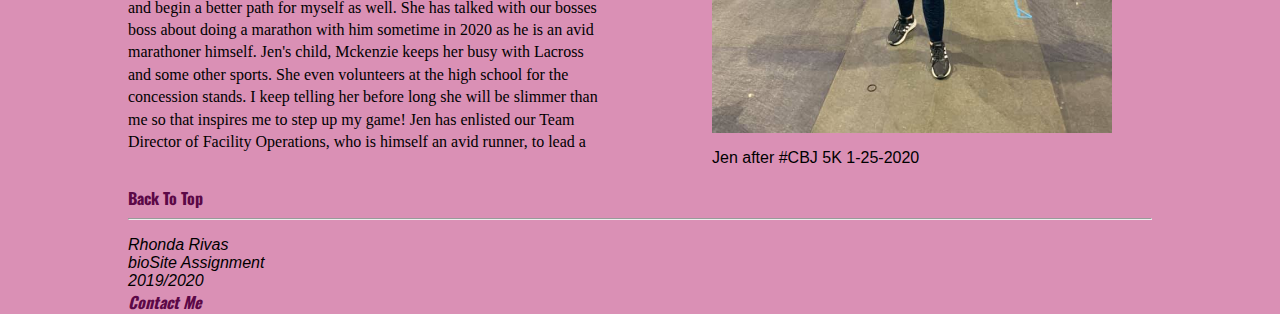
==== commit d35e72fb: "Update index.html" ====
--- a/index.html
+++ b/index.html
@@ -163,7 +163,6 @@
 We were the early team and would come in at or near the same time each morning. 
 We hit it off and have been friends ever since. When she came to the facility job, she had to give up her insurance 
 that would cover the stomach surgery.
-</p>
 <p>
 Jen had given up on it but then, a new opportunity presented itself not only to her but to me as well.
 We moved from that job to a new job at Chipotle Mexican Grill, handling facilities for the sites. 
@@ -182,7 +181,7 @@
 			<p></p>
 			<p></p>
 			<p></p>
-			<figure><img src="https://rhondarivas.github.io/biosite/jenkenzie.png" alt="Jen &amp; her daughter Kenzie" height="700" />
+			<figure><img src="https://rhondarivas.github.io/biosite/jenkenzie.png" alt="Jen &amp; her daughter Kenzie" height="600" />
 				<br />
 				<figcaption>Jen &amp; her Daughter Kenzie</figcaption>
 			</figure>
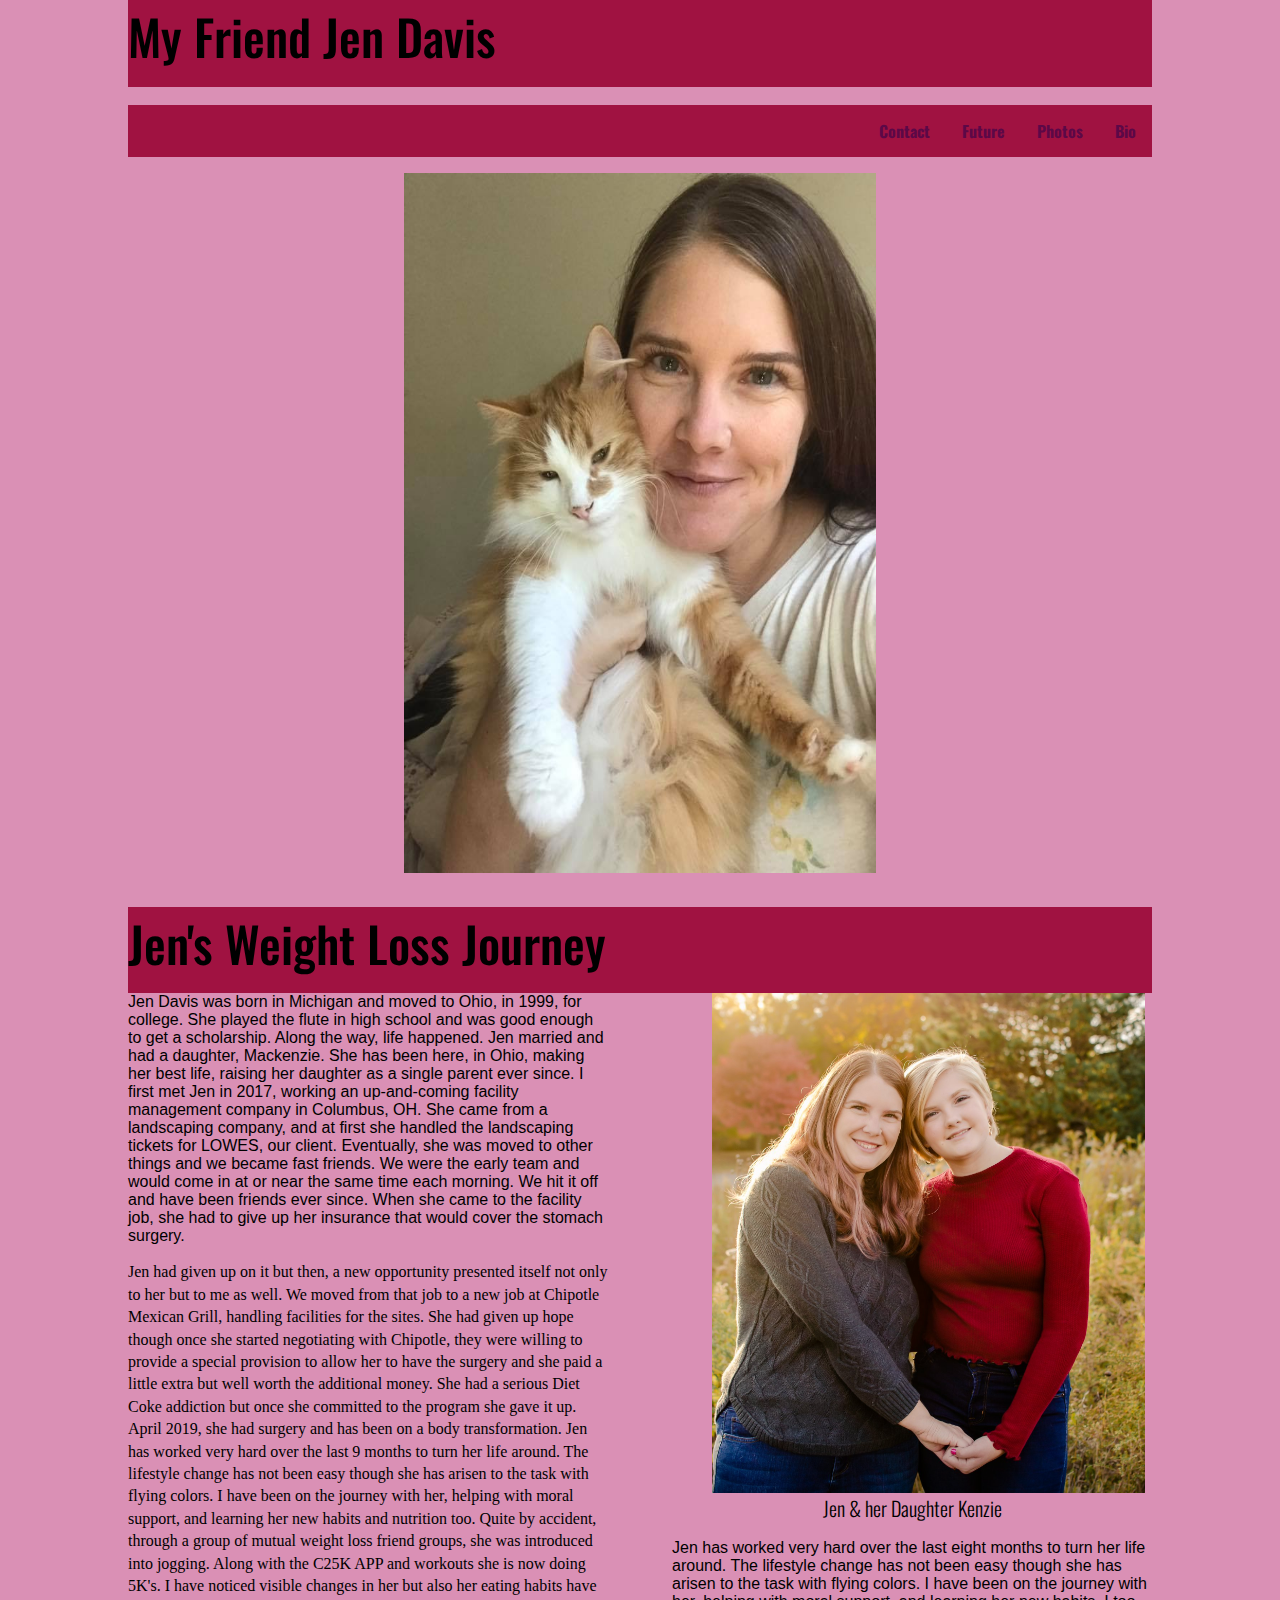
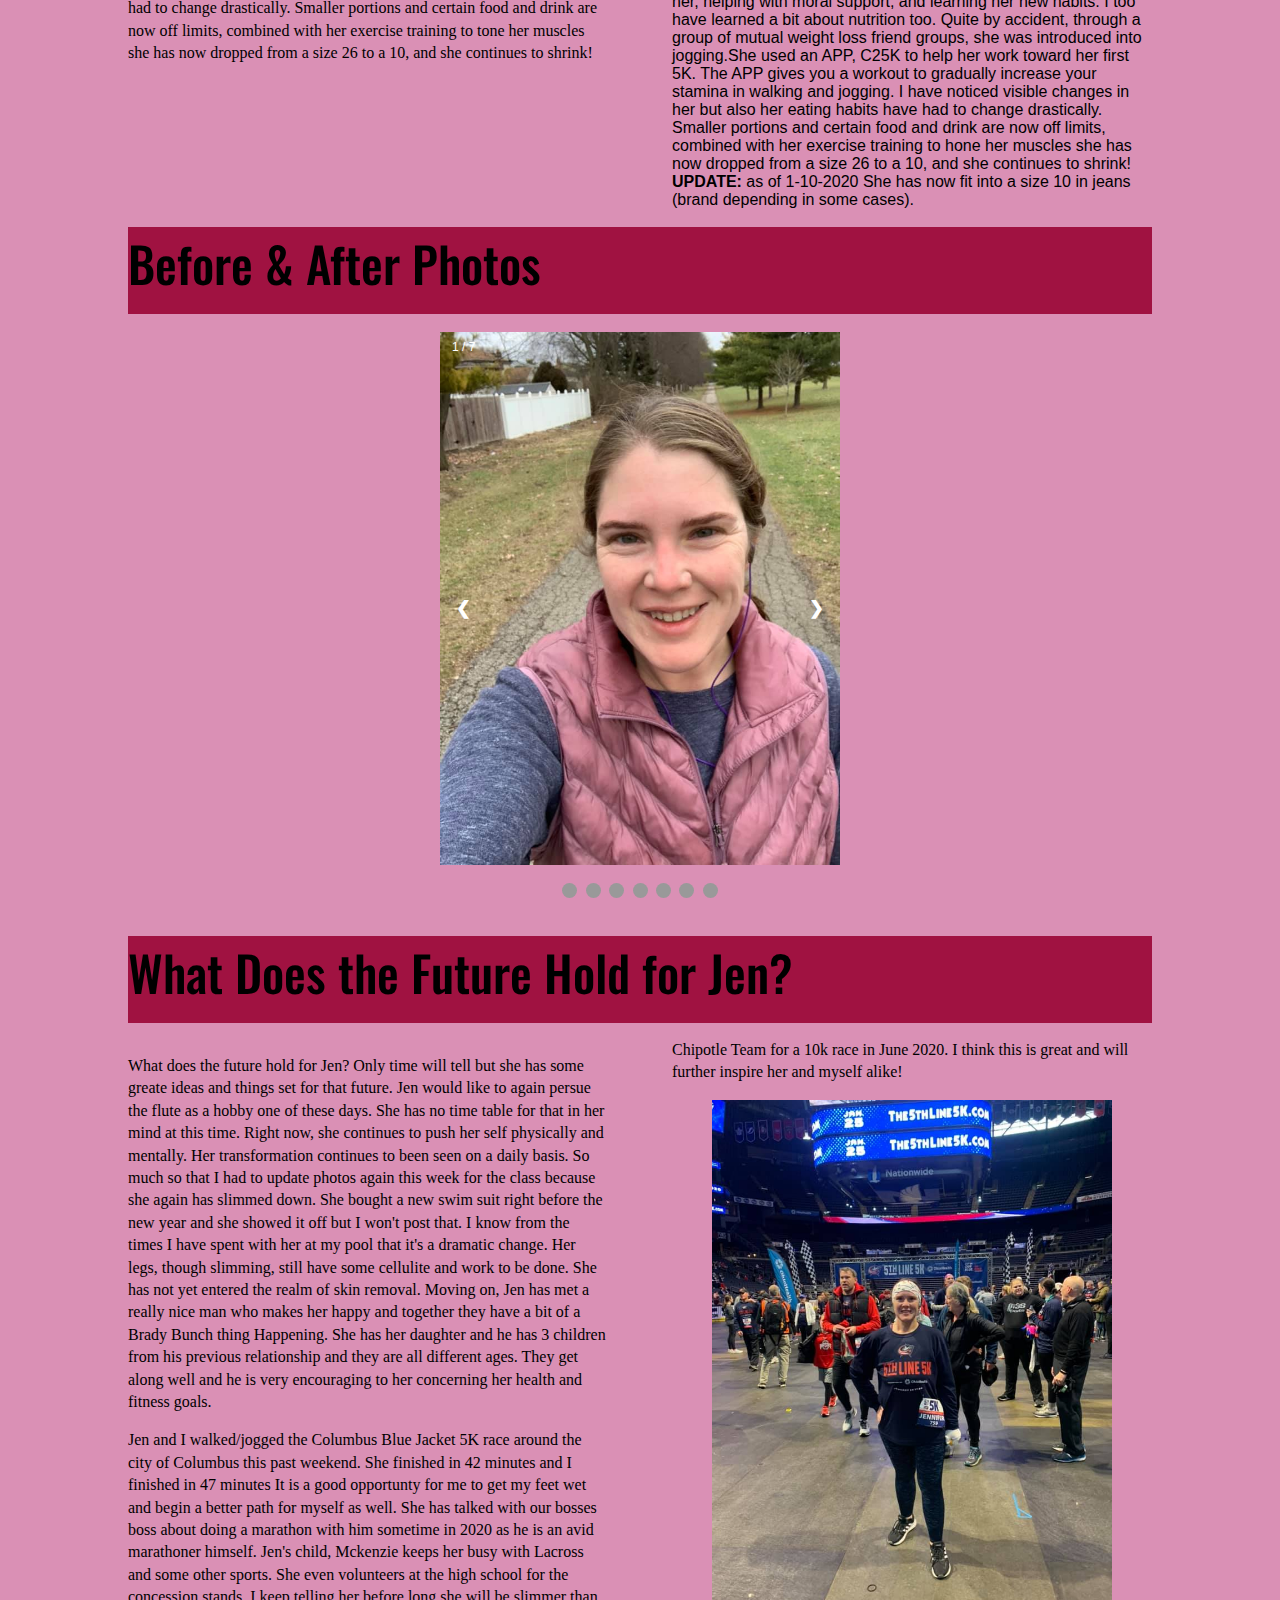
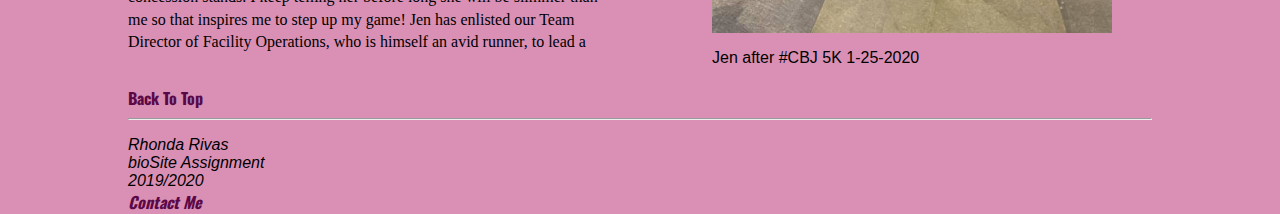
==== commit 8e26897d: "Update index.html" ====
--- a/index.html
+++ b/index.html
@@ -152,8 +152,7 @@
 			<h2>Jen's Weight Loss Journey</h2>			
 		</header>
 		<article>
-			<p class="first"></p>
-			Jen Davis was born in Michigan and moved to Ohio, in 1999, for college. 
+Jen Davis was born in Michigan and moved to Ohio, in 1999, for college. 
 She played the flute in high school and was good enough to get a scholarship. 
 Along the way, life happened. Jen married and had a daughter, Mackenzie.
 She has been here, in Ohio, making her best life, raising her daughter as a single parent ever since.
@@ -177,11 +176,8 @@
 I have noticed visible changes in her but also her eating habits have had to change drastically. 
 Smaller portions and certain food and drink are now off limits, combined with her exercise training to tone her muscles 
 she has now dropped from a size 26 to a 10, and she continues to shrink!
-
 			<p></p>
-			<p></p>
-			<p></p>
-			<figure><img src="https://rhondarivas.github.io/biosite/jenkenzie.png" alt="Jen &amp; her daughter Kenzie" height="600" />
+			<figure><img src="https://rhondarivas.github.io/biosite/jenkenzie.png" alt="Jen &amp; her daughter Kenzie" height="500" />
 				<br />
 				<figcaption>Jen &amp; her Daughter Kenzie</figcaption>
 			</figure>
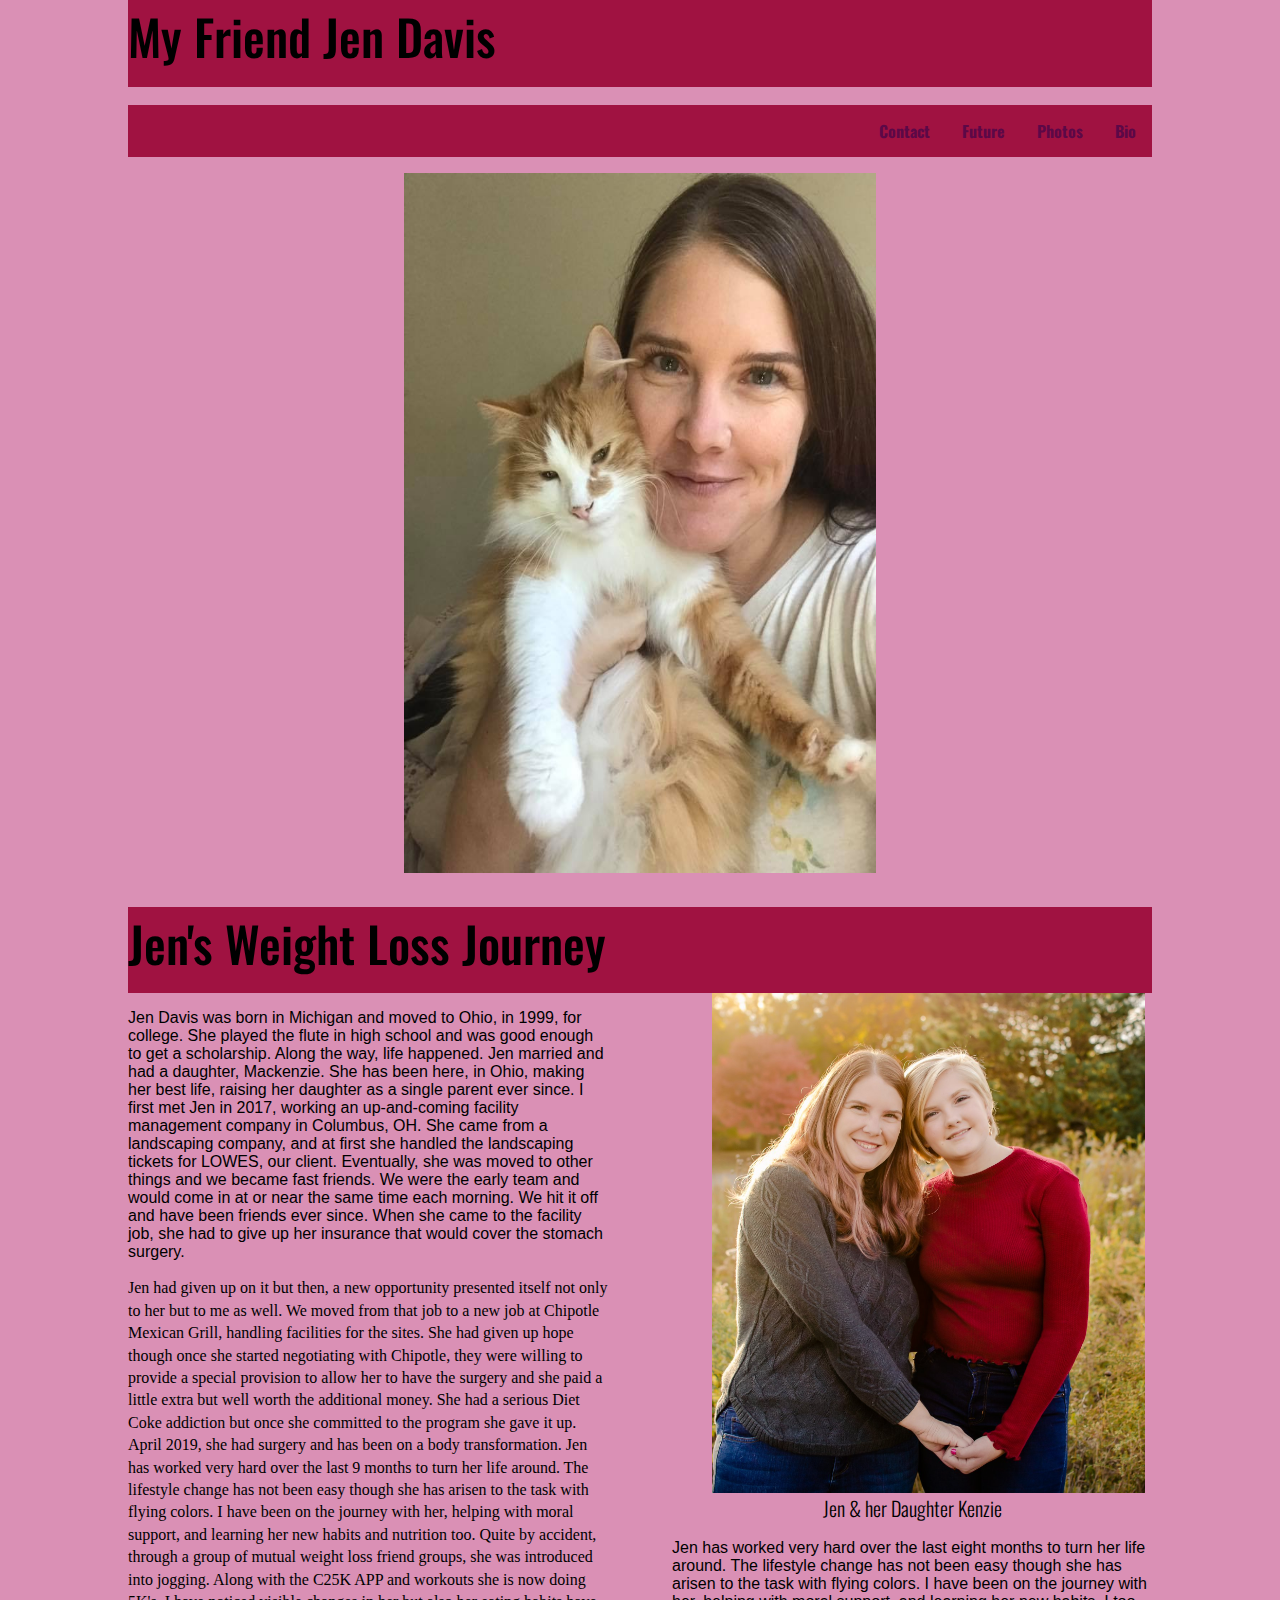
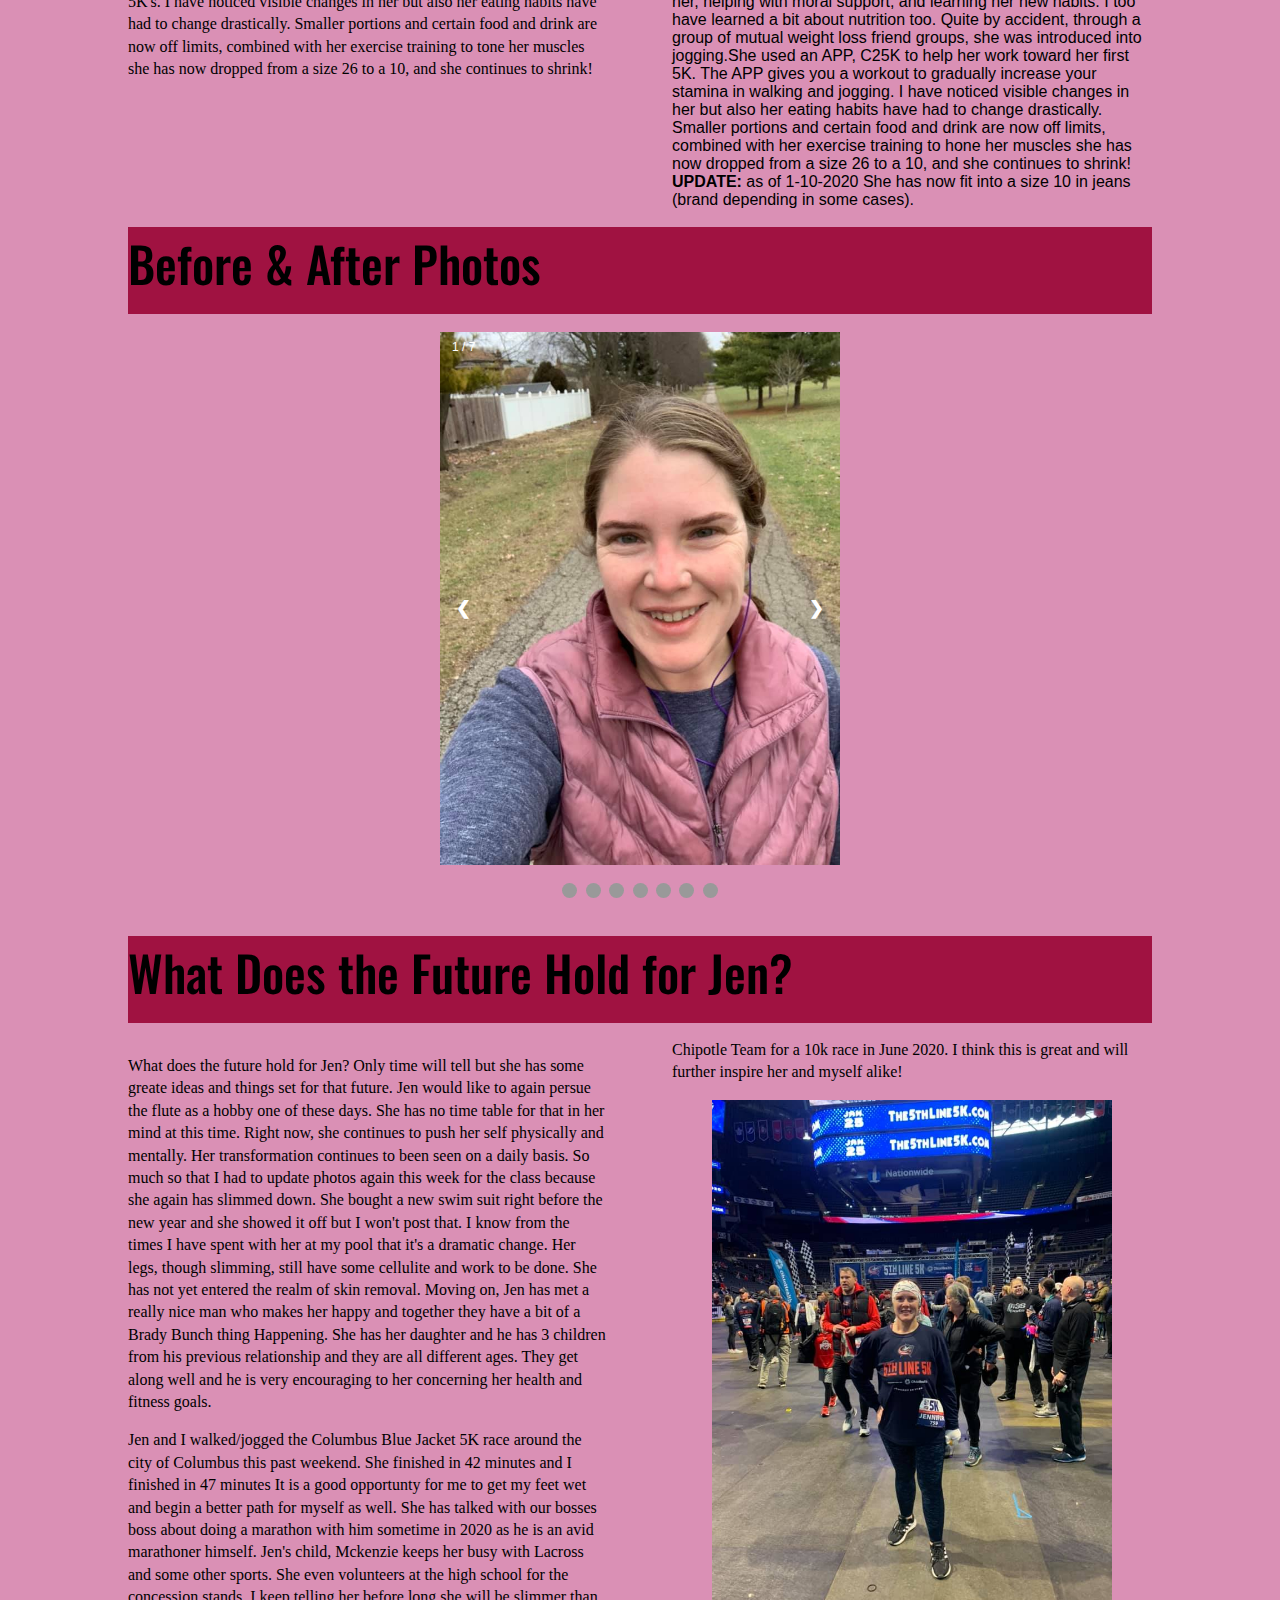
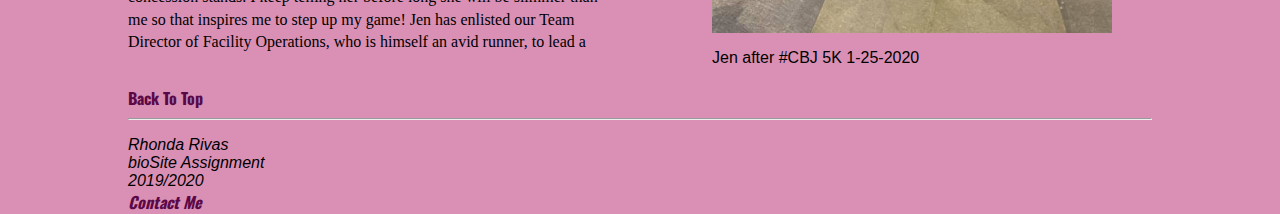
==== commit 3c6623d5: "Update index.html" ====
--- a/index.html
+++ b/index.html
@@ -152,6 +152,7 @@
 			<h2>Jen's Weight Loss Journey</h2>			
 		</header>
 		<article>
+			<p class="first"></p>
 Jen Davis was born in Michigan and moved to Ohio, in 1999, for college. 
 She played the flute in high school and was good enough to get a scholarship. 
 Along the way, life happened. Jen married and had a daughter, Mackenzie.
